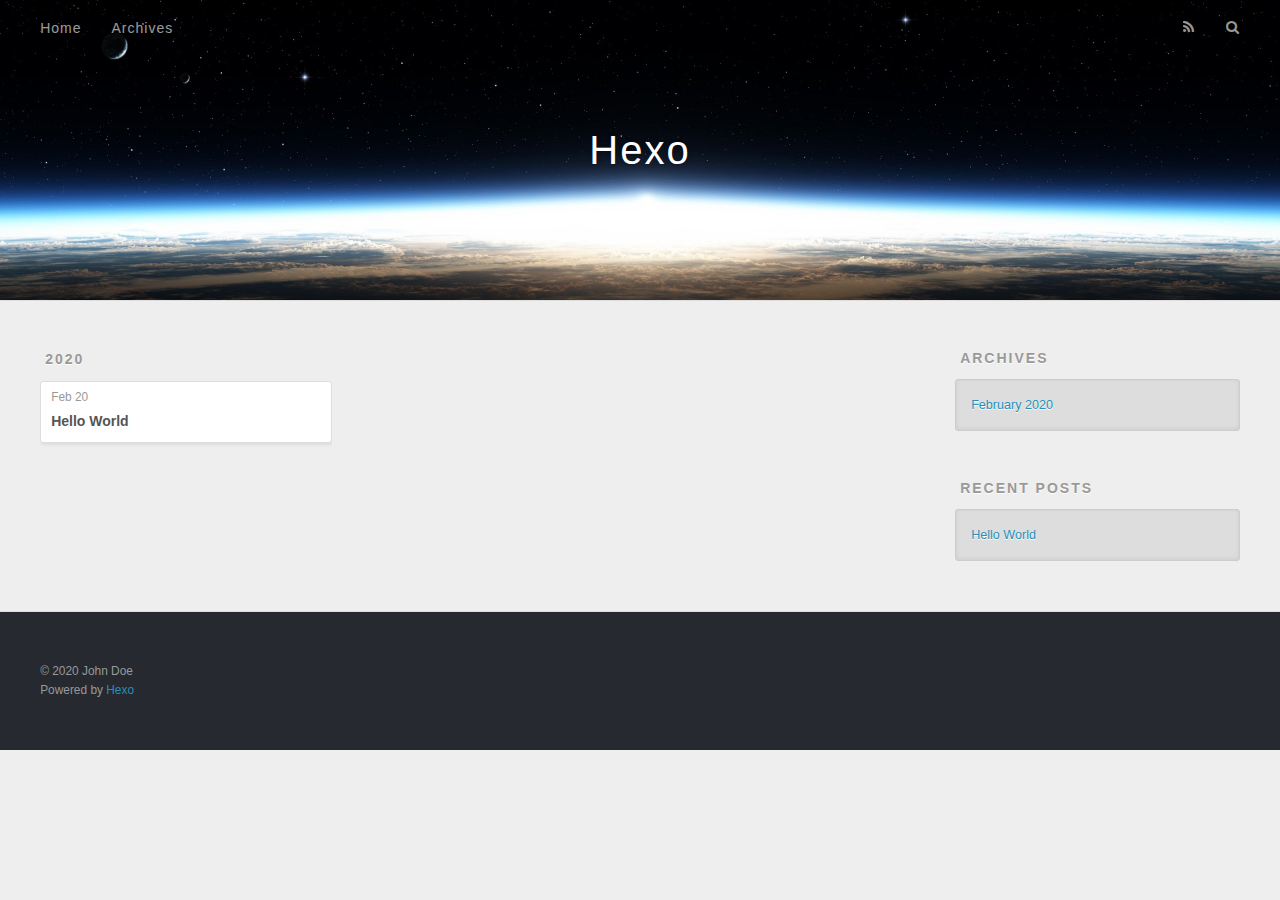
==== archives/index.html @ c2c92053 "Site updated: 2020-02-20 17:02:06" ====
<!DOCTYPE html>
<html>
<head>
  <meta charset="utf-8">
  

  
  <title>Archives | Hexo</title>
  <meta name="viewport" content="width=device-width, initial-scale=1, maximum-scale=1">
  <meta property="og:type" content="website">
<meta property="og:title" content="Hexo">
<meta property="og:url" content="http://yoursite.com/archives/index.html">
<meta property="og:site_name" content="Hexo">
<meta property="og:locale" content="en_US">
<meta property="article:author" content="John Doe">
<meta name="twitter:card" content="summary">
  
    <link rel="alternate" href="/atom.xml" title="Hexo" type="application/atom+xml">
  
  
    <link rel="icon" href="/favicon.png">
  
  
    <link href="//fonts.googleapis.com/css?family=Source+Code+Pro" rel="stylesheet" type="text/css">
  
  
<link rel="stylesheet" href="/css/style.css">

<meta name="generator" content="Hexo 4.2.0"></head>

<body>
  <div id="container">
    <div id="wrap">
      <header id="header">
  <div id="banner"></div>
  <div id="header-outer" class="outer">
    <div id="header-title" class="inner">
      <h1 id="logo-wrap">
        <a href="/" id="logo">Hexo</a>
      </h1>
      
    </div>
    <div id="header-inner" class="inner">
      <nav id="main-nav">
        <a id="main-nav-toggle" class="nav-icon"></a>
        
          <a class="main-nav-link" href="/">Home</a>
        
          <a class="main-nav-link" href="/archives">Archives</a>
        
      </nav>
      <nav id="sub-nav">
        
          <a id="nav-rss-link" class="nav-icon" href="/atom.xml" title="RSS Feed"></a>
        
        <a id="nav-search-btn" class="nav-icon" title="Search"></a>
      </nav>
      <div id="search-form-wrap">
        <form action="//google.com/search" method="get" accept-charset="UTF-8" class="search-form"><input type="search" name="q" class="search-form-input" placeholder="Search"><button type="submit" class="search-form-submit">&#xF002;</button><input type="hidden" name="sitesearch" value="http://yoursite.com"></form>
      </div>
    </div>
  </div>
</header>
      <div class="outer">
        <section id="main">
  
  
    
    
      
      
      <section class="archives-wrap">
        <div class="archive-year-wrap">
          <a href="/archives/2020" class="archive-year">2020</a>
        </div>
        <div class="archives">
    
    <article class="archive-article archive-type-post">
  <div class="archive-article-inner">
    <header class="archive-article-header">
      <a href="/2020/02/20/hello-world/" class="archive-article-date">
  <time datetime="2020-02-20T08:44:23.757Z" itemprop="datePublished">Feb 20</time>
</a>
      
  
    <h1 itemprop="name">
      <a class="archive-article-title" href="/2020/02/20/hello-world/">Hello World</a>
    </h1>
  

    </header>
  </div>
</article>
  
  
    </div></section>
  


</section>
        
          <aside id="sidebar">
  
    

  
    

  
    
  
    
  <div class="widget-wrap">
    <h3 class="widget-title">Archives</h3>
    <div class="widget">
      <ul class="archive-list"><li class="archive-list-item"><a class="archive-list-link" href="/archives/2020/02/">February 2020</a></li></ul>
    </div>
  </div>


  
    
  <div class="widget-wrap">
    <h3 class="widget-title">Recent Posts</h3>
    <div class="widget">
      <ul>
        
          <li>
            <a href="/2020/02/20/hello-world/">Hello World</a>
          </li>
        
      </ul>
    </div>
  </div>

  
</aside>
        
      </div>
      <footer id="footer">
  
  <div class="outer">
    <div id="footer-info" class="inner">
      &copy; 2020 John Doe<br>
      Powered by <a href="http://hexo.io/" target="_blank">Hexo</a>
    </div>
  </div>
</footer>
    </div>
    <nav id="mobile-nav">
  
    <a href="/" class="mobile-nav-link">Home</a>
  
    <a href="/archives" class="mobile-nav-link">Archives</a>
  
</nav>
    

<script src="//ajax.googleapis.com/ajax/libs/jquery/2.0.3/jquery.min.js"></script>


  
<link rel="stylesheet" href="/fancybox/jquery.fancybox.css">

  
<script src="/fancybox/jquery.fancybox.pack.js"></script>




<script src="/js/script.js"></script>




  </div>
</body>
</html>
---- css/style.css ----
body {
  width: 100%;
}
body:before,
body:after {
  content: "";
  display: table;
}
body:after {
  clear: both;
}
html,
body,
div,
span,
applet,
object,
iframe,
h1,
h2,
h3,
h4,
h5,
h6,
p,
blockquote,
pre,
a,
abbr,
acronym,
address,
big,
cite,
code,
del,
dfn,
em,
img,
ins,
kbd,
q,
s,
samp,
small,
strike,
strong,
sub,
sup,
tt,
var,
dl,
dt,
dd,
ol,
ul,
li,
fieldset,
form,
label,
legend,
table,
caption,
tbody,
tfoot,
thead,
tr,
th,
td {
  margin: 0;
  padding: 0;
  border: 0;
  outline: 0;
  font-weight: inherit;
  font-style: inherit;
  font-family: inherit;
  font-size: 100%;
  vertical-align: baseline;
}
body {
  line-height: 1;
  color: #000;
  background: #fff;
}
ol,
ul {
  list-style: none;
}
table {
  border-collapse: separate;
  border-spacing: 0;
  vertical-align: middle;
}
caption,
th,
td {
  text-align: left;
  font-weight: normal;
  vertical-align: middle;
}
a img {
  border: none;
}
input,
button {
  margin: 0;
  padding: 0;
}
input::-moz-focus-inner,
button::-moz-focus-inner {
  border: 0;
  padding: 0;
}
@font-face {
  font-family: FontAwesome;
  font-style: normal;
  font-weight: normal;
  src: url("fonts/fontawesome-webfont.eot?v=#4.0.3");
  src: url("fonts/fontawesome-webfont.eot?#iefix&v=#4.0.3") format("embedded-opentype"), url("fonts/fontawesome-webfont.woff?v=#4.0.3") format("woff"), url("fonts/fontawesome-webfont.ttf?v=#4.0.3") format("truetype"), url("fonts/fontawesome-webfont.svg#fontawesomeregular?v=#4.0.3") format("svg");
}
html,
body,
#container {
  height: 100%;
}
body {
  background: #eee;
  font: 14px -apple-system, BlinkMacSystemFont, "Segoe UI", "Roboto", "Oxygen", "Ubuntu", "Cantarell", "Fira Sans", "Droid Sans", "Helvetica Neue", sans-serif;
  -webkit-text-size-adjust: 100%;
}
.outer {
  max-width: 1220px;
  margin: 0 auto;
  padding: 0 20px;
}
.outer:before,
.outer:after {
  content: "";
  display: table;
}
.outer:after {
  clear: both;
}
.inner {
  display: inline;
  float: left;
  width: 98.33333333333333%;
  margin: 0 0.833333333333333%;
}
.left,
.alignleft {
  float: left;
}
.right,
.alignright {
  float: right;
}
.clear {
  clear: both;
}
#container {
  position: relative;
}
.mobile-nav-on {
  overflow: hidden;
}
#wrap {
  height: 100%;
  width: 100%;
  position: absolute;
  top: 0;
  left: 0;
  -webkit-transition: 0.2s ease-out;
  -moz-transition: 0.2s ease-out;
  -ms-transition: 0.2s ease-out;
  transition: 0.2s ease-out;
  z-index: 1;
  background: #eee;
}
.mobile-nav-on #wrap {
  left: 280px;
}
@media screen and (min-width: 768px) {
  #main {
    display: inline;
    float: left;
    width: 73.33333333333333%;
    margin: 0 0.833333333333333%;
  }
}
.article-date,
.article-category-link,
.archive-year,
.widget-title {
  text-decoration: none;
  text-transform: uppercase;
  letter-spacing: 2px;
  color: #999;
  margin-bottom: 1em;
  margin-left: 5px;
  line-height: 1em;
  text-shadow: 0 1px #fff;
  font-weight: bold;
}
.article-inner,
.archive-article-inner {
  background: #fff;
  -webkit-box-shadow: 1px 2px 3px #ddd;
  box-shadow: 1px 2px 3px #ddd;
  border: 1px solid #ddd;
  border-radius: 3px;
}
.article-entry h1,
.widget h1 {
  font-size: 2em;
}
.article-entry h2,
.widget h2 {
  font-size: 1.5em;
}
.article-entry h3,
.widget h3 {
  font-size: 1.3em;
}
.article-entry h4,
.widget h4 {
  font-size: 1.2em;
}
.article-entry h5,
.widget h5 {
  font-size: 1em;
}
.article-entry h6,
.widget h6 {
  font-size: 1em;
  color: #999;
}
.article-entry hr,
.widget hr {
  border: 1px dashed #ddd;
}
.article-entry strong,
.widget strong {
  font-weight: bold;
}
.article-entry em,
.widget em,
.article-entry cite,
.widget cite {
  font-style: italic;
}
.article-entry sup,
.widget sup,
.article-entry sub,
.widget sub {
  font-size: 0.75em;
  line-height: 0;
  position: relative;
  vertical-align: baseline;
}
.article-entry sup,
.widget sup {
  top: -0.5em;
}
.article-entry sub,
.widget sub {
  bottom: -0.2em;
}
.article-entry small,
.widget small {
  font-size: 0.85em;
}
.article-entry acronym,
.widget acronym,
.article-entry abbr,
.widget abbr {
  border-bottom: 1px dotted;
}
.article-entry ul,
.widget ul,
.article-entry ol,
.widget ol,
.article-entry dl,
.widget dl {
  margin: 0 20px;
  line-height: 1.6em;
}
.article-entry ul ul,
.widget ul ul,
.article-entry ol ul,
.widget ol ul,
.article-entry ul ol,
.widget ul ol,
.article-entry ol ol,
.widget ol ol {
  margin-top: 0;
  margin-bottom: 0;
}
.article-entry ul,
.widget ul {
  list-style: disc;
}
.article-entry ol,
.widget ol {
  list-style: decimal;
}
.article-entry dt,
.widget dt {
  font-weight: bold;
}
#header {
  height: 300px;
  position: relative;
  border-bottom: 1px solid #ddd;
}
#header:before,
#header:after {
  content: "";
  position: absolute;
  left: 0;
  right: 0;
  height: 40px;
}
#header:before {
  top: 0;
  background: -webkit-linear-gradient(rgba(0,0,0,0.2), transparent);
  background: -moz-linear-gradient(rgba(0,0,0,0.2), transparent);
  background: -ms-linear-gradient(rgba(0,0,0,0.2), transparent);
  background: linear-gradient(rgba(0,0,0,0.2), transparent);
}
#header:after {
  bottom: 0;
  background: -webkit-linear-gradient(transparent, rgba(0,0,0,0.2));
  background: -moz-linear-gradient(transparent, rgba(0,0,0,0.2));
  background: -ms-linear-gradient(transparent, rgba(0,0,0,0.2));
  background: linear-gradient(transparent, rgba(0,0,0,0.2));
}
#header-outer {
  height: 100%;
  position: relative;
}
#header-inner {
  position: relative;
  overflow: hidden;
}
#banner {
  position: absolute;
  top: 0;
  left: 0;
  width: 100%;
  height: 100%;
  background: url("images/banner.jpg") center #000;
  -webkit-background-size: cover;
  -moz-background-size: cover;
  background-size: cover;
  z-index: -1;
}
#header-title {
  text-align: center;
  height: 40px;
  position: absolute;
  top: 50%;
  left: 0;
  margin-top: -20px;
}
#logo,
#subtitle {
  text-decoration: none;
  color: #fff;
  font-weight: 300;
  text-shadow: 0 1px 4px rgba(0,0,0,0.3);
}
#logo {
  font-size: 40px;
  line-height: 40px;
  letter-spacing: 2px;
}
#subtitle {
  font-size: 16px;
  line-height: 16px;
  letter-spacing: 1px;
}
#subtitle-wrap {
  margin-top: 16px;
}
#main-nav {
  float: left;
  margin-left: -15px;
}
.nav-icon,
.main-nav-link {
  float: left;
  color: #fff;
  opacity: 0.6;
  text-decoration: none;
  text-shadow: 0 1px rgba(0,0,0,0.2);
  -webkit-transition: opacity 0.2s;
  -moz-transition: opacity 0.2s;
  -ms-transition: opacity 0.2s;
  transition: opacity 0.2s;
  display: block;
  padding: 20px 15px;
}
.nav-icon:hover,
.main-nav-link:hover {
  opacity: 1;
}
.nav-icon {
  font-family: FontAwesome;
  text-align: center;
  font-size: 14px;
  width: 14px;
  height: 14px;
  padding: 20px 15px;
  position: relative;
  cursor: pointer;
}
.main-nav-link {
  font-weight: 300;
  letter-spacing: 1px;
}
@media screen and (max-width: 479px) {
  .main-nav-link {
    display: none;
  }
}
#main-nav-toggle {
  display: none;
}
#main-nav-toggle:before {
  content: "\f0c9";
}
@media screen and (max-width: 479px) {
  #main-nav-toggle {
    display: block;
  }
}
#sub-nav {
  float: right;
  margin-right: -15px;
}
#nav-rss-link:before {
  content: "\f09e";
}
#nav-search-btn:before {
  content: "\f002";
}
#search-form-wrap {
  position: absolute;
  top: 15px;
  width: 150px;
  height: 30px;
  right: -150px;
  opacity: 0;
  -webkit-transition: 0.2s ease-out;
  -moz-transition: 0.2s ease-out;
  -ms-transition: 0.2s ease-out;
  transition: 0.2s ease-out;
}
#search-form-wrap.on {
  opacity: 1;
  right: 0;
}
@media screen and (max-width: 479px) {
  #search-form-wrap {
    width: 100%;
    right: -100%;
  }
}
.search-form {
  position: absolute;
  top: 0;
  left: 0;
  right: 0;
  background: #fff;
  padding: 5px 15px;
  border-radius: 15px;
  -webkit-box-shadow: 0 0 10px rgba(0,0,0,0.3);
  box-shadow: 0 0 10px rgba(0,0,0,0.3);
}
.search-form-input {
  border: none;
  background: none;
  color: #555;
  width: 100%;
  font: 13px -apple-system, BlinkMacSystemFont, "Segoe UI", "Roboto", "Oxygen", "Ubuntu", "Cantarell", "Fira Sans", "Droid Sans", "Helvetica Neue", sans-serif;
  outline: none;
}
.search-form-input::-webkit-search-results-decoration,
.search-form-input::-webkit-search-cancel-button {
  -webkit-appearance: none;
}
.search-form-submit {
  position: absolute;
  top: 50%;
  right: 10px;
  margin-top: -7px;
  font: 13px FontAwesome;
  border: none;
  background: none;
  color: #bbb;
  cursor: pointer;
}
.search-form-submit:hover,
.search-form-submit:focus {
  color: #777;
}
.article {
  margin: 50px 0;
}
.article-inner {
  overflow: hidden;
}
.article-meta:before,
.article-meta:after {
  content: "";
  display: table;
}
.article-meta:after {
  clear: both;
}
.article-date {
  float: left;
}
.article-category {
  float: left;
  line-height: 1em;
  color: #ccc;
  text-shadow: 0 1px #fff;
  margin-left: 8px;
}
.article-category:before {
  content: "\2022";
}
.article-category-link {
  margin: 0 12px 1em;
}
.article-header {
  padding: 20px 20px 0;
}
.article-title {
  text-decoration: none;
  font-size: 2em;
  font-weight: bold;
  color: #555;
  line-height: 1.1em;
  -webkit-transition: color 0.2s;
  -moz-transition: color 0.2s;
  -ms-transition: color 0.2s;
  transition: color 0.2s;
}
a.article-title:hover {
  color: #258fb8;
}
.article-entry {
  color: #555;
  padding: 0 20px;
}
.article-entry:before,
.article-entry:after {
  content: "";
  display: table;
}
.article-entry:after {
  clear: both;
}
.article-entry p,
.article-entry table {
  line-height: 1.6em;
  margin: 1.6em 0;
}
.article-entry h1,
.article-entry h2,
.article-entry h3,
.article-entry h4,
.article-entry h5,
.article-entry h6 {
  font-weight: bold;
}
.article-entry h1,
.article-entry h2,
.article-entry h3,
.article-entry h4,
.article-entry h5,
.article-entry h6 {
  line-height: 1.1em;
  margin: 1.1em 0;
}
.article-entry a {
  color: #258fb8;
  text-decoration: none;
}
.article-entry a:hover {
  text-decoration: underline;
}
.article-entry ul,
.article-entry ol,
.article-entry dl {
  margin-top: 1.6em;
  margin-bottom: 1.6em;
}
.article-entry img,
.article-entry video {
  max-width: 100%;
  height: auto;
  display: block;
  margin: auto;
}
.article-entry iframe {
  border: none;
}
.article-entry table {
  width: 100%;
  border-collapse: collapse;
  border-spacing: 0;
}
.article-entry th {
  font-weight: bold;
  border-bottom: 3px solid #ddd;
  padding-bottom: 0.5em;
}
.article-entry td {
  border-bottom: 1px solid #ddd;
  padding: 10px 0;
}
.article-entry blockquote {
  font-family: Georgia, "Times New Roman", serif;
  font-size: 1.4em;
  margin: 1.6em 20px;
  text-align: center;
}
.article-entry blockquote footer {
  font-size: 14px;
  margin: 1.6em 0;
  font-family: -apple-system, BlinkMacSystemFont, "Segoe UI", "Roboto", "Oxygen", "Ubuntu", "Cantarell", "Fira Sans", "Droid Sans", "Helvetica Neue", sans-serif;
}
.article-entry blockquote footer cite:before {
  content: "—";
  padding: 0 0.5em;
}
.article-entry .pullquote {
  text-align: left;
  width: 45%;
  margin: 0;
}
.article-entry .pullquote.left {
  margin-left: 0.5em;
  margin-right: 1em;
}
.article-entry .pullquote.right {
  margin-right: 0.5em;
  margin-left: 1em;
}
.article-entry .caption {
  color: #999;
  display: block;
  font-size: 0.9em;
  margin-top: 0.5em;
  position: relative;
  text-align: center;
}
.article-entry .video-container {
  position: relative;
  padding-top: 56.25%;
  height: 0;
  overflow: hidden;
}
.article-entry .video-container iframe,
.article-entry .video-container object,
.article-entry .video-container embed {
  position: absolute;
  top: 0;
  left: 0;
  width: 100%;
  height: 100%;
  margin-top: 0;
}
.article-more-link a {
  display: inline-block;
  line-height: 1em;
  padding: 6px 15px;
  border-radius: 15px;
  background: #eee;
  color: #999;
  text-shadow: 0 1px #fff;
  text-decoration: none;
}
.article-more-link a:hover {
  background: #258fb8;
  color: #fff;
  text-decoration: none;
  text-shadow: 0 1px #1e7293;
}
.article-footer {
  font-size: 0.85em;
  line-height: 1.6em;
  border-top: 1px solid #ddd;
  padding-top: 1.6em;
  margin: 0 20px 20px;
}
.article-footer:before,
.article-footer:after {
  content: "";
  display: table;
}
.article-footer:after {
  clear: both;
}
.article-footer a {
  color: #999;
  text-decoration: none;
}
.article-footer a:hover {
  color: #555;
}
.article-tag-list-item {
  float: left;
  margin-right: 10px;
}
.article-tag-list-link:before {
  content: "#";
}
.article-comment-link {
  float: right;
}
.article-comment-link:before {
  content: "\f075";
  font-family: FontAwesome;
  padding-right: 8px;
}
.article-share-link {
  cursor: pointer;
  float: right;
  margin-left: 20px;
}
.article-share-link:before {
  content: "\f064";
  font-family: FontAwesome;
  padding-right: 6px;
}
#article-nav {
  position: relative;
}
#article-nav:before,
#article-nav:after {
  content: "";
  display: table;
}
#article-nav:after {
  clear: both;
}
@media screen and (min-width: 768px) {
  #article-nav {
    margin: 50px 0;
  }
  #article-nav:before {
    width: 8px;
    height: 8px;
    position: absolute;
    top: 50%;
    left: 50%;
    margin-top: -4px;
    margin-left: -4px;
    content: "";
    border-radius: 50%;
    background: #ddd;
    -webkit-box-shadow: 0 1px 2px #fff;
    box-shadow: 0 1px 2px #fff;
  }
}
.article-nav-link-wrap {
  text-decoration: none;
  text-shadow: 0 1px #fff;
  color: #999;
  -webkit-box-sizing: border-box;
  -moz-box-sizing: border-box;
  box-sizing: border-box;
  margin-top: 50px;
  text-align: center;
  display: block;
}
.article-nav-link-wrap:hover {
  color: #555;
}
@media screen and (min-width: 768px) {
  .article-nav-link-wrap {
    width: 50%;
    margin-top: 0;
  }
}
@media screen and (min-width: 768px) {
  #article-nav-newer {
    float: left;
    text-align: right;
    padding-right: 20px;
  }
}
@media screen and (min-width: 768px) {
  #article-nav-older {
    float: right;
    text-align: left;
    padding-left: 20px;
  }
}
.article-nav-caption {
  text-transform: uppercase;
  letter-spacing: 2px;
  color: #ddd;
  line-height: 1em;
  font-weight: bold;
}
#article-nav-newer .article-nav-caption {
  margin-right: -2px;
}
.article-nav-title {
  font-size: 0.85em;
  line-height: 1.6em;
  margin-top: 0.5em;
}
.article-share-box {
  position: absolute;
  display: none;
  background: #fff;
  -webkit-box-shadow: 1px 2px 10px rgba(0,0,0,0.2);
  box-shadow: 1px 2px 10px rgba(0,0,0,0.2);
  border-radius: 3px;
  margin-left: -145px;
  overflow: hidden;
  z-index: 1;
}
.article-share-box.on {
  display: block;
}
.article-share-input {
  width: 100%;
  background: none;
  -webkit-box-sizing: border-box;
  -moz-box-sizing: border-box;
  box-sizing: border-box;
  font: 14px -apple-system, BlinkMacSystemFont, "Segoe UI", "Roboto", "Oxygen", "Ubuntu", "Cantarell", "Fira Sans", "Droid Sans", "Helvetica Neue", sans-serif;
  padding: 0 15px;
  color: #555;
  outline: none;
  border: 1px solid #ddd;
  border-radius: 3px 3px 0 0;
  height: 36px;
  line-height: 36px;
}
.article-share-links {
  background: #eee;
}
.article-share-links:before,
.article-share-links:after {
  content: "";
  display: table;
}
.article-share-links:after {
  clear: both;
}
.article-share-twitter,
.article-share-facebook,
.article-share-pinterest,
.article-share-google {
  width: 50px;
  height: 36px;
  display: block;
  float: left;
  position: relative;
  color: #999;
  text-shadow: 0 1px #fff;
}
.article-share-twitter:before,
.article-share-facebook:before,
.article-share-pinterest:before,
.article-share-google:before {
  font-size: 20px;
  font-family: FontAwesome;
  width: 20px;
  height: 20px;
  position: absolute;
  top: 50%;
  left: 50%;
  margin-top: -10px;
  margin-left: -10px;
  text-align: center;
}
.article-share-twitter:hover,
.article-share-facebook:hover,
.article-share-pinterest:hover,
.article-share-google:hover {
  color: #fff;
}
.article-share-twitter:before {
  content: "\f099";
}
.article-share-twitter:hover {
  background: #00aced;
  text-shadow: 0 1px #008abe;
}
.article-share-facebook:before {
  content: "\f09a";
}
.article-share-facebook:hover {
  background: #3b5998;
  text-shadow: 0 1px #2f477a;
}
.article-share-pinterest:before {
  content: "\f0d2";
}
.article-share-pinterest:hover {
  background: #cb2027;
  text-shadow: 0 1px #a21a1f;
}
.article-share-google:before {
  content: "\f0d5";
}
.article-share-google:hover {
  background: #dd4b39;
  text-shadow: 0 1px #be3221;
}
.article-gallery {
  background: #000;
  position: relative;
}
.article-gallery-photos {
  position: relative;
  overflow: hidden;
}
.article-gallery-img {
  display: none;
  max-width: 100%;
}
.article-gallery-img:first-child {
  display: block;
}
.article-gallery-img.loaded {
  position: absolute;
  display: block;
}
.article-gallery-img img {
  display: block;
  max-width: 100%;
  margin: 0 auto;
}
#comments {
  background: #fff;
  -webkit-box-shadow: 1px 2px 3px #ddd;
  box-shadow: 1px 2px 3px #ddd;
  padding: 20px;
  border: 1px solid #ddd;
  border-radius: 3px;
  margin: 50px 0;
}
#comments a {
  color: #258fb8;
}
.archives-wrap {
  margin: 50px 0;
}
.archives:before,
.archives:after {
  content: "";
  display: table;
}
.archives:after {
  clear: both;
}
.archive-year-wrap {
  margin-bottom: 1em;
}
.archives {
  -webkit-column-gap: 10px;
  -moz-column-gap: 10px;
  column-gap: 10px;
}
@media screen and (min-width: 480px) and (max-width: 767px) {
  .archives {
    -webkit-column-count: 2;
    -moz-column-count: 2;
    column-count: 2;
  }
}
@media screen and (min-width: 768px) {
  .archives {
    -webkit-column-count: 3;
    -moz-column-count: 3;
    column-count: 3;
  }
}
.archive-article {
  -webkit-column-break-inside: avoid;
  page-break-inside: avoid;
  overflow: hidden;
  break-inside: avoid-column;
}
.archive-article-inner {
  padding: 10px;
  margin-bottom: 15px;
}
.archive-article-title {
  text-decoration: none;
  font-weight: bold;
  color: #555;
  -webkit-transition: color 0.2s;
  -moz-transition: color 0.2s;
  -ms-transition: color 0.2s;
  transition: color 0.2s;
  line-height: 1.6em;
}
.archive-article-title:hover {
  color: #258fb8;
}
.archive-article-footer {
  margin-top: 1em;
}
.archive-article-date {
  color: #999;
  text-decoration: none;
  font-size: 0.85em;
  line-height: 1em;
  margin-bottom: 0.5em;
  display: block;
}
#page-nav {
  margin: 50px auto;
  background: #fff;
  -webkit-box-shadow: 1px 2px 3px #ddd;
  box-shadow: 1px 2px 3px #ddd;
  border: 1px solid #ddd;
  border-radius: 3px;
  text-align: center;
  color: #999;
  overflow: hidden;
}
#page-nav:before,
#page-nav:after {
  content: "";
  display: table;
}
#page-nav:after {
  clear: both;
}
#page-nav a,
#page-nav span {
  padding: 10px 20px;
  line-height: 1;
  height: 2ex;
}
#page-nav a {
  color: #999;
  text-decoration: none;
}
#page-nav a:hover {
  background: #999;
  color: #fff;
}
#page-nav .prev {
  float: left;
}
#page-nav .next {
  float: right;
}
#page-nav .page-number {
  display: inline-block;
}
@media screen and (max-width: 479px) {
  #page-nav .page-number {
    display: none;
  }
}
#page-nav .current {
  color: #555;
  font-weight: bold;
}
#page-nav .space {
  color: #ddd;
}
#footer {
  background: #262a30;
  padding: 50px 0;
  border-top: 1px solid #ddd;
  color: #999;
}
#footer a {
  color: #258fb8;
  text-decoration: none;
}
#footer a:hover {
  text-decoration: underline;
}
#footer-info {
  line-height: 1.6em;
  font-size: 0.85em;
}
.article-entry pre,
.article-entry .highlight {
  background: #2d2d2d;
  margin: 0 -20px;
  padding: 15px 20px;
  border-style: solid;
  border-color: #ddd;
  border-width: 1px 0;
  overflow: auto;
  color: #ccc;
  line-height: 22.400000000000002px;
}
.article-entry .highlight .gutter pre,
.article-entry .gist .gist-file .gist-data .line-numbers {
  color: #666;
  font-size: 0.85em;
}
.article-entry pre,
.article-entry code {
  font-family: "Source Code Pro", Consolas, Monaco, Menlo, Consolas, monospace;
}
.article-entry code {
  background: #eee;
  text-shadow: 0 1px #fff;
  padding: 0 0.3em;
}
.article-entry pre code {
  background: none;
  text-shadow: none;
  padding: 0;
}
.article-entry .highlight pre {
  border: none;
  margin: 0;
  padding: 0;
}
.article-entry .highlight table {
  margin: 0;
  width: auto;
}
.article-entry .highlight td {
  border: none;
  padding: 0;
}
.article-entry .highlight figcaption {
  font-size: 0.85em;
  color: #999;
  line-height: 1em;
  margin-bottom: 1em;
}
.article-entry .highlight figcaption:before,
.article-entry .highlight figcaption:after {
  content: "";
  display: table;
}
.article-entry .highlight figcaption:after {
  clear: both;
}
.article-entry .highlight figcaption a {
  float: right;
}
.article-entry .highlight .gutter pre {
  text-align: right;
  padding-right: 20px;
}
.article-entry .highlight .line {
  height: 22.400000000000002px;
}
.article-entry .highlight .line.marked {
  background: #515151;
}
.article-entry .gist {
  margin: 0 -20px;
  border-style: solid;
  border-color: #ddd;
  border-width: 1px 0;
  background: #2d2d2d;
  padding: 15px 20px 15px 0;
}
.article-entry .gist .gist-file {
  border: none;
  font-family: "Source Code Pro", Consolas, Monaco, Menlo, Consolas, monospace;
  margin: 0;
}
.article-entry .gist .gist-file .gist-data {
  background: none;
  border: none;
}
.article-entry .gist .gist-file .gist-data .line-numbers {
  background: none;
  border: none;
  padding: 0 20px 0 0;
}
.article-entry .gist .gist-file .gist-data .line-data {
  padding: 0 !important;
}
.article-entry .gist .gist-file .highlight {
  margin: 0;
  padding: 0;
  border: none;
}
.article-entry .gist .gist-file .gist-meta {
  background: #2d2d2d;
  color: #999;
  font: 0.85em -apple-system, BlinkMacSystemFont, "Segoe UI", "Roboto", "Oxygen", "Ubuntu", "Cantarell", "Fira Sans", "Droid Sans", "Helvetica Neue", sans-serif;
  text-shadow: 0 0;
  padding: 0;
  margin-top: 1em;
  margin-left: 20px;
}
.article-entry .gist .gist-file .gist-meta a {
  color: #258fb8;
  font-weight: normal;
}
.article-entry .gist .gist-file .gist-meta a:hover {
  text-decoration: underline;
}
pre .comment,
pre .title {
  color: #999;
}
pre .variable,
pre .attribute,
pre .tag,
pre .regexp,
pre .ruby .constant,
pre .xml .tag .title,
pre .xml .pi,
pre .xml .doctype,
pre .html .doctype,
pre .css .id,
pre .css .class,
pre .css .pseudo {
  color: #f2777a;
}
pre .number,
pre .preprocessor,
pre .built_in,
pre .literal,
pre .params,
pre .constant {
  color: #f99157;
}
pre .class,
pre .ruby .class .title,
pre .css .rules .attribute {
  color: #9c9;
}
pre .string,
pre .value,
pre .inheritance,
pre .header,
pre .ruby .symbol,
pre .xml .cdata {
  color: #9c9;
}
pre .css .hexcolor {
  color: #6cc;
}
pre .function,
pre .python .decorator,
pre .python .title,
pre .ruby .function .title,
pre .ruby .title .keyword,
pre .perl .sub,
pre .javascript .title,
pre .coffeescript .title {
  color: #69c;
}
pre .keyword,
pre .javascript .function {
  color: #c9c;
}
@media screen and (max-width: 479px) {
  #mobile-nav {
    position: absolute;
    top: 0;
    left: 0;
    width: 280px;
    height: 100%;
    background: #191919;
    border-right: 1px solid #fff;
  }
}
@media screen and (max-width: 479px) {
  .mobile-nav-link {
    display: block;
    color: #999;
    text-decoration: none;
    padding: 15px 20px;
    font-weight: bold;
  }
  .mobile-nav-link:hover {
    color: #fff;
  }
}
@media screen and (min-width: 768px) {
  #sidebar {
    display: inline;
    float: left;
    width: 23.333333333333332%;
    margin: 0 0.833333333333333%;
  }
}
.widget-wrap {
  margin: 50px 0;
}
.widget {
  color: #777;
  text-shadow: 0 1px #fff;
  background: #ddd;
  -webkit-box-shadow: 0 -1px 4px #ccc inset;
  box-shadow: 0 -1px 4px #ccc inset;
  border: 1px solid #ccc;
  padding: 15px;
  border-radius: 3px;
}
.widget a {
  color: #258fb8;
  text-decoration: none;
}
.widget a:hover {
  text-decoration: underline;
}
.widget ul ul,
.widget ol ul,
.widget dl ul,
.widget ul ol,
.widget ol ol,
.widget dl ol,
.widget ul dl,
.widget ol dl,
.widget dl dl {
  margin-left: 15px;
  list-style: disc;
}
.widget {
  line-height: 1.6em;
  word-wrap: break-word;
  font-size: 0.9em;
}
.widget ul,
.widget ol {
  list-style: none;
  margin: 0;
}
.widget ul ul,
.widget ol ul,
.widget ul ol,
.widget ol ol {
  margin: 0 20px;
}
.widget ul ul,
.widget ol ul {
  list-style: disc;
}
.widget ul ol,
.widget ol ol {
  list-style: decimal;
}
.category-list-count,
.tag-list-count,
.archive-list-count {
  padding-left: 5px;
  color: #999;
  font-size: 0.85em;
}
.category-list-count:before,
.tag-list-count:before,
.archive-list-count:before {
  content: "(";
}
.category-list-count:after,
.tag-list-count:after,
.archive-list-count:after {
  content: ")";
}
.tagcloud a {
  margin-right: 5px;
  display: inline-block;
}
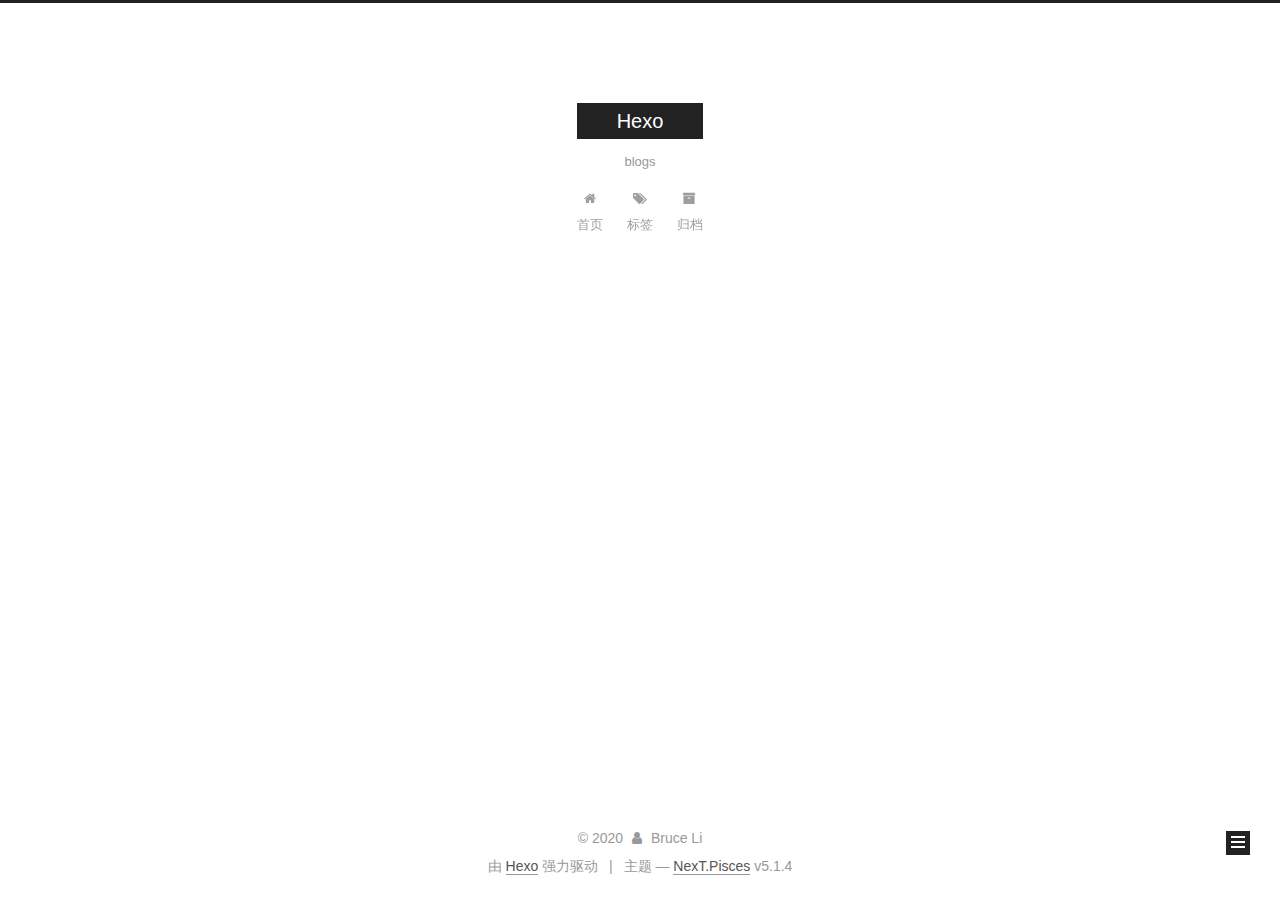
==== commit a59b822e: "Site updated: 2020-02-21 13:54:35" ====
--- a/archives/index.html
+++ b/archives/index.html
@@ -1,178 +1,617 @@
 <!DOCTYPE html>
-<html>
+
+
+
+  
+
+
+<html class="theme-next pisces use-motion" lang="zh-Hans">
 <head>
-  <meta charset="utf-8">
-  
-
-  
-  <title>Archives | Hexo</title>
-  <meta name="viewport" content="width=device-width, initial-scale=1, maximum-scale=1">
-  <meta property="og:type" content="website">
+  <meta charset="UTF-8"/>
+<meta http-equiv="X-UA-Compatible" content="IE=edge" />
+<meta name="viewport" content="width=device-width, initial-scale=1, maximum-scale=1"/>
+<meta name="theme-color" content="#222">
+
+
+
+
+
+
+
+
+
+<meta http-equiv="Cache-Control" content="no-transform" />
+<meta http-equiv="Cache-Control" content="no-siteapp" />
+
+
+
+
+
+
+
+
+
+
+
+
+
+
+
+
+  
+  
+  <link href="/lib/fancybox/source/jquery.fancybox.css?v=2.1.5" rel="stylesheet" type="text/css" />
+
+
+
+
+
+
+
+<link href="/lib/font-awesome/css/font-awesome.min.css?v=4.6.2" rel="stylesheet" type="text/css" />
+
+<link href="/css/main.css?v=5.1.4" rel="stylesheet" type="text/css" />
+
+
+  <link rel="apple-touch-icon" sizes="180x180" href="/images/apple-touch-icon-next.png?v=5.1.4">
+
+
+  <link rel="icon" type="image/png" sizes="32x32" href="/images/favicon-32x32-next.png?v=5.1.4">
+
+
+  <link rel="icon" type="image/png" sizes="16x16" href="/images/favicon-16x16-next.png?v=5.1.4">
+
+
+  <link rel="mask-icon" href="/images/logo.svg?v=5.1.4" color="#222">
+
+
+
+
+
+  <meta name="keywords" content="Hexo, NexT" />
+
+
+
+
+  
+
+
+  <link rel="alternate" href="/atom.xml" title="Hexo" type="application/atom+xml" />
+
+
+
+
+
+
+<meta name="description" content="VENI VIDI VICI">
+<meta property="og:type" content="website">
 <meta property="og:title" content="Hexo">
 <meta property="og:url" content="http://yoursite.com/archives/index.html">
 <meta property="og:site_name" content="Hexo">
-<meta property="og:locale" content="en_US">
-<meta property="article:author" content="John Doe">
+<meta property="og:description" content="VENI VIDI VICI">
+<meta property="article:author" content="Bruce Li">
 <meta name="twitter:card" content="summary">
-  
-    <link rel="alternate" href="/atom.xml" title="Hexo" type="application/atom+xml">
-  
-  
-    <link rel="icon" href="/favicon.png">
-  
-  
-    <link href="//fonts.googleapis.com/css?family=Source+Code+Pro" rel="stylesheet" type="text/css">
-  
-  
-<link rel="stylesheet" href="/css/style.css">
+
+
+
+<script type="text/javascript" id="hexo.configurations">
+  var NexT = window.NexT || {};
+  var CONFIG = {
+    root: '/',
+    scheme: 'Pisces',
+    version: '5.1.4',
+    sidebar: {"position":"right","display":"post","offset":12,"b2t":false,"scrollpercent":false,"onmobile":false},
+    fancybox: true,
+    tabs: true,
+    motion: {"enable":true,"async":false,"transition":{"post_block":"fadeIn","post_header":"slideDownIn","post_body":"slideDownIn","coll_header":"slideLeftIn","sidebar":"slideUpIn"}},
+    duoshuo: {
+      userId: '0',
+      author: '博主'
+    },
+    algolia: {
+      applicationID: '',
+      apiKey: '',
+      indexName: '',
+      hits: {"per_page":10},
+      labels: {"input_placeholder":"Search for Posts","hits_empty":"We didn't find any results for the search: ${query}","hits_stats":"${hits} results found in ${time} ms"}
+    }
+  };
+</script>
+
+
+
+  <link rel="canonical" href="http://yoursite.com/archives/"/>
+
+
+
+
+
+  <title>归档 | Hexo</title>
+  
+
+
+
+
+
+
+
 
 <meta name="generator" content="Hexo 4.2.0"></head>
 
-<body>
-  <div id="container">
-    <div id="wrap">
-      <header id="header">
-  <div id="banner"></div>
-  <div id="header-outer" class="outer">
-    <div id="header-title" class="inner">
-      <h1 id="logo-wrap">
-        <a href="/" id="logo">Hexo</a>
-      </h1>
-      
+<body itemscope itemtype="http://schema.org/WebPage" lang="zh-Hans">
+
+  
+  
+    
+  
+
+  <div class="container sidebar-position-right page-archive">
+    <div class="headband"></div>
+
+    <header id="header" class="header" itemscope itemtype="http://schema.org/WPHeader">
+      <div class="header-inner"><div class="site-brand-wrapper">
+  <div class="site-meta ">
+    
+
+    <div class="custom-logo-site-title">
+      <a href="/"  class="brand" rel="start">
+        <span class="logo-line-before"><i></i></span>
+        <span class="site-title">Hexo</span>
+        <span class="logo-line-after"><i></i></span>
+      </a>
     </div>
-    <div id="header-inner" class="inner">
-      <nav id="main-nav">
-        <a id="main-nav-toggle" class="nav-icon"></a>
-        
-          <a class="main-nav-link" href="/">Home</a>
-        
-          <a class="main-nav-link" href="/archives">Archives</a>
-        
-      </nav>
-      <nav id="sub-nav">
-        
-          <a id="nav-rss-link" class="nav-icon" href="/atom.xml" title="RSS Feed"></a>
-        
-        <a id="nav-search-btn" class="nav-icon" title="Search"></a>
-      </nav>
-      <div id="search-form-wrap">
-        <form action="//google.com/search" method="get" accept-charset="UTF-8" class="search-form"><input type="search" name="q" class="search-form-input" placeholder="Search"><button type="submit" class="search-form-submit">&#xF002;</button><input type="hidden" name="sitesearch" value="http://yoursite.com"></form>
+      
+        <p class="site-subtitle">blogs</p>
+      
+  </div>
+
+  <div class="site-nav-toggle">
+    <button>
+      <span class="btn-bar"></span>
+      <span class="btn-bar"></span>
+      <span class="btn-bar"></span>
+    </button>
+  </div>
+</div>
+
+<nav class="site-nav">
+  
+
+  
+    <ul id="menu" class="menu">
+      
+        
+        <li class="menu-item menu-item-home">
+          <a href="/%20" rel="section">
+            
+              <i class="menu-item-icon fa fa-fw fa-home"></i> <br />
+            
+            首页
+          </a>
+        </li>
+      
+        
+        <li class="menu-item menu-item-tags">
+          <a href="/tags/%20" rel="section">
+            
+              <i class="menu-item-icon fa fa-fw fa-tags"></i> <br />
+            
+            标签
+          </a>
+        </li>
+      
+        
+        <li class="menu-item menu-item-archives">
+          <a href="/archives/%20" rel="section">
+            
+              <i class="menu-item-icon fa fa-fw fa-archive"></i> <br />
+            
+            归档
+          </a>
+        </li>
+      
+
+      
+    </ul>
+  
+
+  
+</nav>
+
+
+
+ </div>
+    </header>
+
+    <main id="main" class="main">
+      <div class="main-inner">
+        <div class="content-wrap">
+          <div id="content" class="content">
+            
+
+  
+  
+  
+  <div class="post-block archive">
+    <div id="posts" class="posts-collapse">
+      <span class="archive-move-on"></span>
+
+      <span class="archive-page-counter">
+        
+        
+        
+          
+        
+        嗯..! 目前共计 2 篇日志。 继续努力。
+      </span>
+
+      
+
+        
+        
+        
+
+        
+          
+          <div class="collection-title">
+            <h1 class="archive-year" id="archive-year-2020">2020</h1>
+          </div>
+        
+        
+
+        
+
+  <article class="post post-type-normal" itemscope itemtype="http://schema.org/Article">
+    <header class="post-header">
+
+      <h2 class="post-title">
+        
+            <a class="post-title-link" href="/2020/02/20/Succeed/" itemprop="url">
+              
+                <span itemprop="name">Succeed!</span>
+              
+            </a>
+        
+      </h2>
+
+      <div class="post-meta">
+        <time class="post-time" itemprop="dateCreated"
+              datetime="2020-02-20T17:06:18+08:00"
+              content="2020-02-20" >
+          02-20
+        </time>
       </div>
+
+    </header>
+  </article>
+
+
+
+      
+
+        
+        
+        
+
+        
+        
+
+        
+
+  <article class="post post-type-normal" itemscope itemtype="http://schema.org/Article">
+    <header class="post-header">
+
+      <h2 class="post-title">
+        
+            <a class="post-title-link" href="/2020/02/20/hello-world/" itemprop="url">
+              
+                <span itemprop="name">Hello World</span>
+              
+            </a>
+        
+      </h2>
+
+      <div class="post-meta">
+        <time class="post-time" itemprop="dateCreated"
+              datetime="2020-02-20T16:44:23+08:00"
+              content="2020-02-20" >
+          02-20
+        </time>
+      </div>
+
+    </header>
+  </article>
+
+
+
+      
+
     </div>
   </div>
-</header>
-      <div class="outer">
-        <section id="main">
-  
-  
-    
-    
-      
-      
-      <section class="archives-wrap">
-        <div class="archive-year-wrap">
-          <a href="/archives/2020" class="archive-year">2020</a>
+  
+  
+  
+
+  
+
+
+
+          </div>
+          
+
+
+          
+
         </div>
-        <div class="archives">
-    
-    <article class="archive-article archive-type-post">
-  <div class="archive-article-inner">
-    <header class="archive-article-header">
-      <a href="/2020/02/20/hello-world/" class="archive-article-date">
-  <time datetime="2020-02-20T08:44:23.757Z" itemprop="datePublished">Feb 20</time>
-</a>
-      
-  
-    <h1 itemprop="name">
-      <a class="archive-article-title" href="/2020/02/20/hello-world/">Hello World</a>
-    </h1>
-  
-
-    </header>
-  </div>
-</article>
-  
-  
-    </div></section>
-  
-
-
-</section>
-        
-          <aside id="sidebar">
-  
-    
-
-  
-    
-
-  
-    
-  
-    
-  <div class="widget-wrap">
-    <h3 class="widget-title">Archives</h3>
-    <div class="widget">
-      <ul class="archive-list"><li class="archive-list-item"><a class="archive-list-link" href="/archives/2020/02/">February 2020</a></li></ul>
+        
+          
+  
+  <div class="sidebar-toggle">
+    <div class="sidebar-toggle-line-wrap">
+      <span class="sidebar-toggle-line sidebar-toggle-line-first"></span>
+      <span class="sidebar-toggle-line sidebar-toggle-line-middle"></span>
+      <span class="sidebar-toggle-line sidebar-toggle-line-last"></span>
     </div>
   </div>
 
-
-  
+  <aside id="sidebar" class="sidebar">
     
-  <div class="widget-wrap">
-    <h3 class="widget-title">Recent Posts</h3>
-    <div class="widget">
-      <ul>
-        
-          <li>
-            <a href="/2020/02/20/hello-world/">Hello World</a>
-          </li>
-        
-      </ul>
+    <div class="sidebar-inner">
+
+      
+
+      
+
+      <section class="site-overview-wrap sidebar-panel sidebar-panel-active">
+        <div class="site-overview">
+          <div class="site-author motion-element" itemprop="author" itemscope itemtype="http://schema.org/Person">
+            
+              <p class="site-author-name" itemprop="name">Bruce Li</p>
+              <p class="site-description motion-element" itemprop="description">VENI VIDI VICI</p>
+          </div>
+
+          <nav class="site-state motion-element">
+
+            
+              <div class="site-state-item site-state-posts">
+              
+                <a href="/archives/%20%7C%7C%20archive">
+              
+                  <span class="site-state-item-count">2</span>
+                  <span class="site-state-item-name">日志</span>
+                </a>
+              </div>
+            
+
+            
+
+            
+
+          </nav>
+
+          
+            <div class="feed-link motion-element">
+              <a href="/atom.xml" rel="alternate">
+                <i class="fa fa-rss"></i>
+                RSS
+              </a>
+            </div>
+          
+
+          
+
+          
+          
+
+          
+          
+
+          
+
+        </div>
+      </section>
+
+      
+
+      
+
     </div>
+  </aside>
+
+
+        
+      </div>
+    </main>
+
+    <footer id="footer" class="footer">
+      <div class="footer-inner">
+        <div class="copyright">&copy; <span itemprop="copyrightYear">2020</span>
+  <span class="with-love">
+    <i class="fa fa-user"></i>
+  </span>
+  <span class="author" itemprop="copyrightHolder">Bruce Li</span>
+
+  
+</div>
+
+
+  <div class="powered-by">由 <a class="theme-link" target="_blank" href="https://hexo.io">Hexo</a> 强力驱动</div>
+
+
+
+  <span class="post-meta-divider">|</span>
+
+
+
+  <div class="theme-info">主题 &mdash; <a class="theme-link" target="_blank" href="https://github.com/iissnan/hexo-theme-next">NexT.Pisces</a> v5.1.4</div>
+
+
+
+
+        
+
+
+
+
+
+
+
+        
+      </div>
+    </footer>
+
+    
+      <div class="back-to-top">
+        <i class="fa fa-arrow-up"></i>
+        
+      </div>
+    
+
+    
+
   </div>
 
   
-</aside>
-        
-      </div>
-      <footer id="footer">
-  
-  <div class="outer">
-    <div id="footer-info" class="inner">
-      &copy; 2020 John Doe<br>
-      Powered by <a href="http://hexo.io/" target="_blank">Hexo</a>
-    </div>
-  </div>
-</footer>
-    </div>
-    <nav id="mobile-nav">
-  
-    <a href="/" class="mobile-nav-link">Home</a>
-  
-    <a href="/archives" class="mobile-nav-link">Archives</a>
-  
-</nav>
-    
-
-<script src="//ajax.googleapis.com/ajax/libs/jquery/2.0.3/jquery.min.js"></script>
-
-
-  
-<link rel="stylesheet" href="/fancybox/jquery.fancybox.css">
-
-  
-<script src="/fancybox/jquery.fancybox.pack.js"></script>
-
-
-
-
-<script src="/js/script.js"></script>
-
-
-
-
-  </div>
+
+<script type="text/javascript">
+  if (Object.prototype.toString.call(window.Promise) !== '[object Function]') {
+    window.Promise = null;
+  }
+</script>
+
+
+
+
+
+
+
+
+
+  
+
+
+
+
+
+
+
+
+
+
+
+
+  
+  
+    <script type="text/javascript" src="/lib/jquery/index.js?v=2.1.3"></script>
+  
+
+  
+  
+    <script type="text/javascript" src="/lib/fastclick/lib/fastclick.min.js?v=1.0.6"></script>
+  
+
+  
+  
+    <script type="text/javascript" src="/lib/jquery_lazyload/jquery.lazyload.js?v=1.9.7"></script>
+  
+
+  
+  
+    <script type="text/javascript" src="/lib/velocity/velocity.min.js?v=1.2.1"></script>
+  
+
+  
+  
+    <script type="text/javascript" src="/lib/velocity/velocity.ui.min.js?v=1.2.1"></script>
+  
+
+  
+  
+    <script type="text/javascript" src="/lib/fancybox/source/jquery.fancybox.pack.js?v=2.1.5"></script>
+  
+
+
+  
+
+
+  <script type="text/javascript" src="/js/src/utils.js?v=5.1.4"></script>
+
+  <script type="text/javascript" src="/js/src/motion.js?v=5.1.4"></script>
+
+
+
+  
+  
+
+
+  <script type="text/javascript" src="/js/src/affix.js?v=5.1.4"></script>
+
+  <script type="text/javascript" src="/js/src/schemes/pisces.js?v=5.1.4"></script>
+
+
+
+  
+
+  
+
+
+  <script type="text/javascript" src="/js/src/bootstrap.js?v=5.1.4"></script>
+
+
+
+  
+
+
+  
+
+
+
+
+	
+
+
+
+
+
+  
+
+
+
+
+
+  
+
+
+
+
+
+
+
+
+
+
+
+
+  
+
+
+
+
+
+  
+
+  
+
+  
+
+  
+  
+
+  
+
+  
+
+  
+
 </body>
-</html>+</html>
--- a/css/main.css
+++ b/css/main.css
@@ -0,0 +1,2662 @@
+/* normalize.css v3.0.2 | MIT License | git.io/normalize */
+html {
+  font-family: sans-serif; /* 1 */
+  -ms-text-size-adjust: 100%; /* 2 */
+  -webkit-text-size-adjust: 100%; /* 2 */
+}
+body {
+  margin: 0;
+}
+article,
+aside,
+details,
+figcaption,
+figure,
+footer,
+header,
+hgroup,
+main,
+menu,
+nav,
+section,
+summary {
+  display: block;
+}
+audio,
+canvas,
+progress,
+video {
+  display: inline-block; /* 1 */
+  vertical-align: baseline; /* 2 */
+}
+audio:not([controls]) {
+  display: none;
+  height: 0;
+}
+[hidden],
+template {
+  display: none;
+}
+a {
+  background-color: transparent;
+}
+a:active,
+a:hover {
+  outline: 0;
+}
+abbr[title] {
+  border-bottom: 1px dotted;
+}
+b,
+strong {
+  font-weight: bold;
+}
+dfn {
+  font-style: italic;
+}
+h1 {
+  font-size: 2em;
+  margin: 0.67em 0;
+}
+mark {
+  background: #ff0;
+  color: #000;
+}
+small {
+  font-size: 80%;
+}
+sub,
+sup {
+  font-size: 75%;
+  line-height: 0;
+  position: relative;
+  vertical-align: baseline;
+}
+sup {
+  top: -0.5em;
+}
+sub {
+  bottom: -0.25em;
+}
+img {
+  border: 0;
+}
+svg:not(:root) {
+  overflow: hidden;
+}
+figure {
+  margin: 1em 40px;
+}
+hr {
+  -moz-box-sizing: content-box;
+  box-sizing: content-box;
+  height: 0;
+}
+pre {
+  overflow: auto;
+}
+code,
+kbd,
+pre,
+samp {
+  font-family: monospace, monospace;
+  font-size: 1em;
+}
+button,
+input,
+optgroup,
+select,
+textarea {
+  color: inherit; /* 1 */
+  font: inherit; /* 2 */
+  margin: 0; /* 3 */
+}
+button {
+  overflow: visible;
+}
+button,
+select {
+  text-transform: none;
+}
+button,
+html input[type="button"],
+input[type="reset"],
+input[type="submit"] {
+  -webkit-appearance: button; /* 2 */
+  cursor: pointer; /* 3 */
+}
+button[disabled],
+html input[disabled] {
+  cursor: default;
+}
+button::-moz-focus-inner,
+input::-moz-focus-inner {
+  border: 0;
+  padding: 0;
+}
+input {
+  line-height: normal;
+}
+input[type="checkbox"],
+input[type="radio"] {
+  box-sizing: border-box; /* 1 */
+  padding: 0; /* 2 */
+}
+input[type="number"]::-webkit-inner-spin-button,
+input[type="number"]::-webkit-outer-spin-button {
+  height: auto;
+}
+input[type="search"] {
+  -webkit-appearance: textfield; /* 1 */
+  -moz-box-sizing: content-box;
+  -webkit-box-sizing: content-box; /* 2 */
+  box-sizing: content-box;
+}
+input[type="search"]::-webkit-search-cancel-button,
+input[type="search"]::-webkit-search-decoration {
+  -webkit-appearance: none;
+}
+fieldset {
+  border: 1px solid #c0c0c0;
+  margin: 0 2px;
+  padding: 0.35em 0.625em 0.75em;
+}
+legend {
+  border: 0; /* 1 */
+  padding: 0; /* 2 */
+}
+textarea {
+  overflow: auto;
+}
+optgroup {
+  font-weight: bold;
+}
+table {
+  border-collapse: collapse;
+  border-spacing: 0;
+}
+td,
+th {
+  padding: 0;
+}
+::selection {
+  background: #262a30;
+  color: #fff;
+}
+body {
+  position: relative;
+  font-family: 'Lato', "PingFang SC", "Microsoft YaHei", sans-serif;
+  font-size: 14px;
+  line-height: 2;
+  color: #555;
+  background: #fff;
+}
+@media (max-width: 767px) {
+  body {
+    padding-right: 0 !important;
+  }
+}
+@media (min-width: 768px) and (max-width: 991px) {
+  body {
+    padding-right: 0 !important;
+  }
+}
+@media (min-width: 1600px) {
+  body {
+    font-size: 16px;
+  }
+}
+h1,
+h2,
+h3,
+h4,
+h5,
+h6 {
+  margin: 0;
+  padding: 0;
+  font-weight: bold;
+  line-height: 1.5;
+  font-family: 'Lato', "PingFang SC", "Microsoft YaHei", sans-serif;
+}
+h2,
+h3,
+h4,
+h5,
+h6 {
+  margin: 20px 0 15px;
+}
+h1 {
+  font-size: 22px;
+}
+@media (max-width: 767px) {
+  h1 {
+    font-size: 18px;
+  }
+}
+h2 {
+  font-size: 20px;
+}
+@media (max-width: 767px) {
+  h2 {
+    font-size: 16px;
+  }
+}
+h3 {
+  font-size: 18px;
+}
+@media (max-width: 767px) {
+  h3 {
+    font-size: 14px;
+  }
+}
+h4 {
+  font-size: 16px;
+}
+@media (max-width: 767px) {
+  h4 {
+    font-size: 12px;
+  }
+}
+h5 {
+  font-size: 14px;
+}
+@media (max-width: 767px) {
+  h5 {
+    font-size: 10px;
+  }
+}
+h6 {
+  font-size: 12px;
+}
+@media (max-width: 767px) {
+  h6 {
+    font-size: 8px;
+  }
+}
+p {
+  margin: 0 0 20px 0;
+}
+a {
+  color: #555;
+  text-decoration: none;
+  outline: none;
+  border-bottom: 1px solid #999;
+  word-wrap: break-word;
+}
+a:hover {
+  color: #222;
+  border-bottom-color: #222;
+}
+blockquote {
+  margin: 0;
+  padding: 0;
+}
+img {
+  display: block;
+  margin: auto;
+  max-width: 100%;
+  height: auto;
+}
+hr {
+  margin: 40px 0;
+  height: 3px;
+  border: none;
+  background-color: #ddd;
+  background-image: repeating-linear-gradient(-45deg, #fff, #fff 4px, transparent 4px, transparent 8px);
+}
+blockquote {
+  padding: 0 15px;
+  color: #666;
+  border-left: 4px solid #ddd;
+}
+blockquote cite::before {
+  content: "-";
+  padding: 0 5px;
+}
+dt {
+  font-weight: 700;
+}
+dd {
+  margin: 0;
+  padding: 0;
+}
+kbd {
+  border: 1px solid #ccc;
+  border-radius: 0.2em;
+  box-shadow: 0.1em 0.1em 0.2em rgba(0,0,0,0.1);
+  background-color: #f9f9f9;
+  font-family: inherit;
+  background-image: -webkit-linear-gradient(top, #eee, #fff, #eee);
+  padding: 0.1em 0.3em;
+  white-space: nowrap;
+}
+.text-left {
+  text-align: left;
+}
+.text-center {
+  text-align: center;
+}
+.text-right {
+  text-align: right;
+}
+.text-justify {
+  text-align: justify;
+}
+.text-nowrap {
+  white-space: nowrap;
+}
+.text-lowercase {
+  text-transform: lowercase;
+}
+.text-uppercase {
+  text-transform: uppercase;
+}
+.text-capitalize {
+  text-transform: capitalize;
+}
+.center-block {
+  display: block;
+  margin-left: auto;
+  margin-right: auto;
+}
+.clearfix:before,
+.clearfix:after {
+  content: " ";
+  display: table;
+}
+.clearfix:after {
+  clear: both;
+}
+.pullquote {
+  width: 45%;
+}
+.pullquote.left {
+  float: left;
+  margin-left: 5px;
+  margin-right: 10px;
+}
+.pullquote.right {
+  float: right;
+  margin-left: 10px;
+  margin-right: 5px;
+}
+.affix.affix.affix {
+  position: fixed;
+}
+.translation {
+  margin-top: -20px;
+  font-size: 14px;
+  color: #999;
+}
+.scrollbar-measure {
+  width: 100px;
+  height: 100px;
+  overflow: scroll;
+  position: absolute;
+  top: -9999px;
+}
+.use-motion .motion-element {
+  opacity: 0;
+}
+table {
+  margin: 20px 0;
+  width: 100%;
+  border-collapse: collapse;
+  border-spacing: 0;
+  border: 1px solid #ddd;
+  font-size: 14px;
+  table-layout: fixed;
+  word-wrap: break-all;
+}
+table>tbody>tr:nth-of-type(odd) {
+  background-color: #f9f9f9;
+}
+table>tbody>tr:hover {
+  background-color: #f5f5f5;
+}
+caption,
+th,
+td {
+  padding: 8px;
+  text-align: left;
+  vertical-align: middle;
+  font-weight: normal;
+}
+th,
+td {
+  border-bottom: 3px solid #ddd;
+  border-right: 1px solid #eee;
+}
+th {
+  padding-bottom: 10px;
+  font-weight: 700;
+}
+td {
+  border-bottom-width: 1px;
+}
+html,
+body {
+  height: 100%;
+}
+.container {
+  position: relative;
+  min-height: 100%;
+}
+.header-inner {
+  margin: 0 auto;
+  padding: 100px 0 70px;
+  width: 700px;
+}
+@media (min-width: 1600px) {
+  .container .header-inner {
+    width: 900px;
+  }
+}
+.main {
+  padding-bottom: 150px;
+}
+.main-inner {
+  margin: 0 auto;
+  width: 700px;
+}
+@media (min-width: 1600px) {
+  .container .main-inner {
+    width: 900px;
+  }
+}
+.footer {
+  position: absolute;
+  left: 0;
+  bottom: 0;
+  width: 100%;
+  min-height: 50px;
+}
+.footer-inner {
+  box-sizing: border-box;
+  margin: 20px auto;
+  width: 700px;
+}
+@media (min-width: 1600px) {
+  .container .footer-inner {
+    width: 900px;
+  }
+}
+pre,
+.highlight {
+  overflow: auto;
+  margin: 20px 0;
+  padding: 0;
+  font-size: 13px;
+  color: #4d4d4c;
+  background: #f7f7f7;
+  line-height: 1.6;
+}
+pre,
+code {
+  font-family: consolas, Menlo, "PingFang SC", "Microsoft YaHei", monospace;
+}
+code {
+  padding: 2px 4px;
+  word-wrap: break-word;
+  color: #555;
+  background: #eee;
+  border-radius: 3px;
+  font-size: 13px;
+}
+pre {
+  padding: 10px;
+}
+pre code {
+  padding: 0;
+  color: #4d4d4c;
+  background: none;
+  text-shadow: none;
+}
+.highlight {
+  border-radius: 1px;
+}
+.highlight pre {
+  border: none;
+  margin: 0;
+  padding: 10px 0;
+}
+.highlight table {
+  margin: 0;
+  width: auto;
+  border: none;
+}
+.highlight td {
+  border: none;
+  padding: 0;
+}
+.highlight figcaption {
+  font-size: 1em;
+  color: #4d4d4c;
+  line-height: 1em;
+  margin-bottom: 1em;
+}
+.highlight figcaption:before,
+.highlight figcaption:after {
+  content: " ";
+  display: table;
+}
+.highlight figcaption:after {
+  clear: both;
+}
+.highlight figcaption a {
+  float: right;
+  color: #4d4d4c;
+}
+.highlight figcaption a:hover {
+  border-bottom-color: #4d4d4c;
+}
+.highlight .gutter pre {
+  padding-left: 10px;
+  padding-right: 10px;
+  color: #869194;
+  text-align: right;
+  background-color: #eff2f3;
+}
+.highlight .code pre {
+  width: 100%;
+  padding-left: 10px;
+  padding-right: 10px;
+  background-color: #f7f7f7;
+}
+.highlight .line {
+  height: 20px;
+}
+.gutter {
+  -webkit-user-select: none;
+  -moz-user-select: none;
+  -ms-user-select: none;
+  user-select: none;
+}
+.gist table {
+  width: auto;
+}
+.gist table td {
+  border: none;
+}
+pre .deletion {
+  background: #fdd;
+}
+pre .addition {
+  background: #dfd;
+}
+pre .meta {
+  color: #8959a8;
+}
+pre .comment {
+  color: #8e908c;
+}
+pre .variable,
+pre .attribute,
+pre .tag,
+pre .regexp,
+pre .ruby .constant,
+pre .xml .tag .title,
+pre .xml .pi,
+pre .xml .doctype,
+pre .html .doctype,
+pre .css .id,
+pre .css .class,
+pre .css .pseudo {
+  color: #c82829;
+}
+pre .number,
+pre .preprocessor,
+pre .built_in,
+pre .literal,
+pre .params,
+pre .constant,
+pre .command {
+  color: #f5871f;
+}
+pre .ruby .class .title,
+pre .css .rules .attribute,
+pre .string,
+pre .value,
+pre .inheritance,
+pre .header,
+pre .ruby .symbol,
+pre .xml .cdata,
+pre .special,
+pre .number,
+pre .formula {
+  color: #718c00;
+}
+pre .title,
+pre .css .hexcolor {
+  color: #3e999f;
+}
+pre .function,
+pre .python .decorator,
+pre .python .title,
+pre .ruby .function .title,
+pre .ruby .title .keyword,
+pre .perl .sub,
+pre .javascript .title,
+pre .coffeescript .title {
+  color: #4271ae;
+}
+pre .keyword,
+pre .javascript .function {
+  color: #8959a8;
+}
+.full-image.full-image.full-image.full-image {
+  border: none;
+  max-width: 100%;
+  width: auto;
+  margin: 20px auto 25px;
+}
+@media (min-width: 992px) {
+  .full-image.full-image.full-image.full-image {
+    max-width: none;
+    width: 110%;
+    margin: 25px -5%;
+  }
+}
+.blockquote-center,
+.page-home .post-type-quote blockquote,
+.page-post-detail .post-type-quote blockquote {
+  position: relative;
+  margin: 40px 0;
+  padding: 0;
+  border-left: none;
+  text-align: center;
+}
+.blockquote-center::before,
+.page-home .post-type-quote blockquote::before,
+.page-post-detail .post-type-quote blockquote::before,
+.blockquote-center::after,
+.page-home .post-type-quote blockquote::after,
+.page-post-detail .post-type-quote blockquote::after {
+  position: absolute;
+  content: ' ';
+  display: block;
+  width: 100%;
+  height: 24px;
+  opacity: 0.2;
+  background-repeat: no-repeat;
+  background-position: 0 -6px;
+  background-size: 22px 22px;
+}
+.blockquote-center::before,
+.page-home .post-type-quote blockquote::before,
+.page-post-detail .post-type-quote blockquote::before {
+  top: -20px;
+  background-image: url("../images/quote-l.svg");
+  border-top: 1px solid #ccc;
+}
+.blockquote-center::after,
+.page-home .post-type-quote blockquote::after,
+.page-post-detail .post-type-quote blockquote::after {
+  bottom: -20px;
+  background-image: url("../images/quote-r.svg");
+  border-bottom: 1px solid #ccc;
+  background-position: 100% 8px;
+}
+.blockquote-center p,
+.page-home .post-type-quote blockquote p,
+.page-post-detail .post-type-quote blockquote p,
+.blockquote-center div,
+.page-home .post-type-quote blockquote div,
+.page-post-detail .post-type-quote blockquote div {
+  text-align: center;
+}
+.post .post-body .group-picture img {
+  box-sizing: border-box;
+  padding: 0 3px;
+  border: none;
+}
+.post .group-picture-row {
+  overflow: hidden;
+  margin-top: 6px;
+}
+.post .group-picture-row:first-child {
+  margin-top: 0;
+}
+.post .group-picture-column {
+  float: left;
+}
+.page-post-detail .post-body .group-picture-column {
+  float: none;
+  margin-top: 10px;
+  width: auto !important;
+}
+.page-post-detail .post-body .group-picture-column img {
+  margin: 0 auto;
+}
+.page-archive .group-picture-container {
+  overflow: hidden;
+}
+.page-archive .group-picture-row {
+  float: left;
+}
+.page-archive .group-picture-row:first-child {
+  margin-top: 6px;
+}
+.page-archive .group-picture-column {
+  max-width: 150px;
+  max-height: 150px;
+}
+.post-body .note {
+  position: relative;
+  padding: 15px;
+  margin-bottom: 20px;
+  border: 1px solid #eee;
+  border-left-width: 5px;
+  border-radius: 3px;
+}
+.post-body .note h2,
+.post-body .note h3,
+.post-body .note h4,
+.post-body .note h5,
+.post-body .note h6 {
+  margin-top: 0;
+  margin-bottom: 0;
+  border-bottom: initial;
+  padding-top: 0 !important;
+}
+.post-body .note p:first-child,
+.post-body .note ul:first-child,
+.post-body .note ol:first-child,
+.post-body .note table:first-child,
+.post-body .note pre:first-child,
+.post-body .note blockquote:first-child {
+  margin-top: 0;
+}
+.post-body .note p:last-child,
+.post-body .note ul:last-child,
+.post-body .note ol:last-child,
+.post-body .note table:last-child,
+.post-body .note pre:last-child,
+.post-body .note blockquote:last-child {
+  margin-bottom: 0;
+}
+.post-body .note.default {
+  border-left-color: #777;
+}
+.post-body .note.default h2,
+.post-body .note.default h3,
+.post-body .note.default h4,
+.post-body .note.default h5,
+.post-body .note.default h6 {
+  color: #777;
+}
+.post-body .note.primary {
+  border-left-color: #6f42c1;
+}
+.post-body .note.primary h2,
+.post-body .note.primary h3,
+.post-body .note.primary h4,
+.post-body .note.primary h5,
+.post-body .note.primary h6 {
+  color: #6f42c1;
+}
+.post-body .note.info {
+  border-left-color: #428bca;
+}
+.post-body .note.info h2,
+.post-body .note.info h3,
+.post-body .note.info h4,
+.post-body .note.info h5,
+.post-body .note.info h6 {
+  color: #428bca;
+}
+.post-body .note.success {
+  border-left-color: #5cb85c;
+}
+.post-body .note.success h2,
+.post-body .note.success h3,
+.post-body .note.success h4,
+.post-body .note.success h5,
+.post-body .note.success h6 {
+  color: #5cb85c;
+}
+.post-body .note.warning {
+  border-left-color: #f0ad4e;
+}
+.post-body .note.warning h2,
+.post-body .note.warning h3,
+.post-body .note.warning h4,
+.post-body .note.warning h5,
+.post-body .note.warning h6 {
+  color: #f0ad4e;
+}
+.post-body .note.danger {
+  border-left-color: #d9534f;
+}
+.post-body .note.danger h2,
+.post-body .note.danger h3,
+.post-body .note.danger h4,
+.post-body .note.danger h5,
+.post-body .note.danger h6 {
+  color: #d9534f;
+}
+.post-body .label {
+  display: inline;
+  padding: 0 2px;
+  white-space: nowrap;
+}
+.post-body .label.default {
+  background-color: #f0f0f0;
+}
+.post-body .label.primary {
+  background-color: #efe6f7;
+}
+.post-body .label.info {
+  background-color: #e5f2f8;
+}
+.post-body .label.success {
+  background-color: #e7f4e9;
+}
+.post-body .label.warning {
+  background-color: #fcf6e1;
+}
+.post-body .label.danger {
+  background-color: #fae8eb;
+}
+.post-body .tabs {
+  position: relative;
+  display: block;
+  margin-bottom: 20px;
+  padding-top: 10px;
+}
+.post-body .tabs ul.nav-tabs {
+  margin: 0;
+  padding: 0;
+  display: flex;
+  margin-bottom: -1px;
+}
+@media (max-width: 413px) {
+  .post-body .tabs ul.nav-tabs {
+    display: block;
+    margin-bottom: 5px;
+  }
+}
+.post-body .tabs ul.nav-tabs li.tab {
+  list-style-type: none !important;
+  margin: 0 0.25em 0 0;
+  border-top: 3px solid transparent;
+  border-left: 1px solid transparent;
+  border-right: 1px solid transparent;
+}
+@media (max-width: 413px) {
+  .post-body .tabs ul.nav-tabs li.tab {
+    margin: initial;
+    border-top: 1px solid transparent;
+    border-left: 3px solid transparent;
+    border-right: 1px solid transparent;
+    border-bottom: 1px solid transparent;
+  }
+}
+.post-body .tabs ul.nav-tabs li.tab a {
+  outline: 0;
+  border-bottom: initial;
+  display: block;
+  line-height: 1.8em;
+  padding: 0.25em 0.75em;
+  transition-duration: 0.2s;
+  transition-timing-function: ease-out;
+  transition-delay: 0s;
+}
+.post-body .tabs ul.nav-tabs li.tab a i {
+  width: 1.285714285714286em;
+}
+.post-body .tabs ul.nav-tabs li.tab.active {
+  border-top: 3px solid #fc6423;
+  border-left: 1px solid #ddd;
+  border-right: 1px solid #ddd;
+  background-color: #fff;
+}
+@media (max-width: 413px) {
+  .post-body .tabs ul.nav-tabs li.tab.active {
+    border-top: 1px solid #ddd;
+    border-left: 3px solid #fc6423;
+    border-right: 1px solid #ddd;
+    border-bottom: 1px solid #ddd;
+  }
+}
+.post-body .tabs ul.nav-tabs li.tab.active a {
+  cursor: default;
+  color: #555;
+}
+.post-body .tabs .tab-content {
+  background-color: #fff;
+}
+.post-body .tabs .tab-content .tab-pane {
+  border: 1px solid #ddd;
+  padding: 20px 20px 0 20px;
+}
+.post-body .tabs .tab-content .tab-pane:not(.active) {
+  display: none !important;
+}
+.post-body .tabs .tab-content .tab-pane.active {
+  display: block !important;
+}
+.btn {
+  display: inline-block;
+  padding: 0 20px;
+  font-size: 14px;
+  color: #fff;
+  background: #222;
+  border: 2px solid #222;
+  text-decoration: none;
+  border-radius: 0;
+  transition-property: background-color;
+  transition-duration: 0.2s;
+  transition-timing-function: ease-in-out;
+  transition-delay: 0s;
+  line-height: 2;
+}
+.btn:hover {
+  border-color: #222;
+  color: #222;
+  background: #fff;
+}
+.btn +.btn {
+  margin: 0 0 8px 8px;
+}
+.btn .fa-fw {
+  width: 1.285714285714286em;
+  text-align: left;
+}
+.btn-bar {
+  display: block;
+  width: 22px;
+  height: 2px;
+  background: #555;
+  border-radius: 1px;
+}
+.btn-bar+.btn-bar {
+  margin-top: 4px;
+}
+.pagination {
+  margin: 120px 0 40px;
+  text-align: center;
+  border-top: 1px solid #eee;
+}
+.page-number-basic,
+.pagination .prev,
+.pagination .next,
+.pagination .page-number,
+.pagination .space {
+  display: inline-block;
+  position: relative;
+  top: -1px;
+  margin: 0 10px;
+  padding: 0 11px;
+}
+@media (max-width: 767px) {
+  .page-number-basic,
+  .pagination .prev,
+  .pagination .next,
+  .pagination .page-number,
+  .pagination .space {
+    margin: 0 5px;
+  }
+}
+.pagination .prev,
+.pagination .next,
+.pagination .page-number {
+  border-bottom: 0;
+  border-top: 1px solid #eee;
+  transition-property: border-color;
+  transition-duration: 0.2s;
+  transition-timing-function: ease-in-out;
+  transition-delay: 0s;
+}
+.pagination .prev:hover,
+.pagination .next:hover,
+.pagination .page-number:hover {
+  border-top-color: #222;
+}
+.pagination .space {
+  padding: 0;
+  margin: 0;
+}
+.pagination .prev {
+  margin-left: 0;
+}
+.pagination .next {
+  margin-right: 0;
+}
+.pagination .page-number.current {
+  color: #fff;
+  background: #ccc;
+  border-top-color: #ccc;
+}
+@media (max-width: 767px) {
+  .pagination {
+    border-top: none;
+  }
+  .pagination .prev,
+  .pagination .next,
+  .pagination .page-number {
+    margin-bottom: 10px;
+    border-top: 0;
+    border-bottom: 1px solid #eee;
+    padding: 0 10px;
+  }
+  .pagination .prev:hover,
+  .pagination .next:hover,
+  .pagination .page-number:hover {
+    border-bottom-color: #222;
+  }
+}
+.comments {
+  margin: 60px 20px 0;
+}
+.tag-cloud {
+  text-align: center;
+}
+.tag-cloud a {
+  display: inline-block;
+  margin: 10px;
+}
+.back-to-top {
+  box-sizing: border-box;
+  position: fixed;
+  bottom: -100px;
+  right: 30px;
+  z-index: 1050;
+  padding: 0 6px;
+  width: 24px;
+  background: #222;
+  font-size: 12px;
+  opacity: 1;
+  color: #fff;
+  cursor: pointer;
+  text-align: center;
+  -webkit-transform: translateZ(0);
+  transition-property: bottom;
+  transition-duration: 0.2s;
+  transition-timing-function: ease-in-out;
+  transition-delay: 0s;
+}
+@media (min-width: 768px) and (max-width: 991px) {
+  .back-to-top {
+    display: none !important;
+  }
+}
+@media (max-width: 767px) {
+  .back-to-top {
+    display: none !important;
+  }
+}
+.back-to-top.back-to-top-on {
+  bottom: 19px;
+}
+.header {
+  background: transparent;
+}
+.header-inner {
+  position: relative;
+}
+.headband {
+  height: 3px;
+  background: #222;
+}
+.site-meta {
+  margin: 0;
+  text-align: center;
+}
+@media (max-width: 767px) {
+  .site-meta {
+    text-align: center;
+  }
+}
+.brand {
+  position: relative;
+  display: inline-block;
+  padding: 0 40px;
+  color: #fff;
+  background: #222;
+  border-bottom: none;
+}
+.brand:hover {
+  color: #fff;
+}
+.logo {
+  display: inline-block;
+  margin-right: 5px;
+  line-height: 36px;
+  vertical-align: top;
+}
+.site-title {
+  display: inline-block;
+  vertical-align: top;
+  line-height: 36px;
+  font-size: 20px;
+  font-weight: normal;
+  font-family: 'Lato', "PingFang SC", "Microsoft YaHei", sans-serif;
+}
+.site-subtitle {
+  margin-top: 10px;
+  font-size: 13px;
+  color: #999;
+}
+.use-motion .brand {
+  opacity: 0;
+}
+.use-motion .logo,
+.use-motion .site-title,
+.use-motion .site-subtitle {
+  opacity: 0;
+  position: relative;
+  top: -10px;
+}
+.site-nav-toggle {
+  display: none;
+  position: absolute;
+  top: 10px;
+  left: 10px;
+}
+@media (max-width: 767px) {
+  .site-nav-toggle {
+    display: block;
+  }
+}
+.site-nav-toggle button {
+  margin-top: 2px;
+  padding: 9px 10px;
+  background: transparent;
+  border: none;
+}
+@media (max-width: 767px) {
+  .site-nav {
+    display: none;
+    margin: 0 -10px;
+    padding: 0 10px;
+    clear: both;
+    border-top: 1px solid #ddd;
+  }
+}
+@media (min-width: 768px) and (max-width: 991px) {
+  .site-nav {
+    display: block !important;
+  }
+}
+@media (min-width: 992px) {
+  .site-nav {
+    display: block !important;
+  }
+}
+.menu {
+  margin-top: 20px;
+  padding-left: 0;
+  text-align: center;
+}
+.menu .menu-item {
+  display: inline-block;
+  margin: 0 10px;
+  list-style: none;
+}
+@media screen and (max-width: 767px) {
+  .menu .menu-item {
+    margin-top: 10px;
+  }
+}
+.menu .menu-item a {
+  display: block;
+  font-size: 13px;
+  line-height: inherit;
+  border-bottom: 1px solid transparent;
+  transition-property: border-color;
+  transition-duration: 0.2s;
+  transition-timing-function: ease-in-out;
+  transition-delay: 0s;
+}
+.menu .menu-item a:hover {
+  border-bottom-color: #222;
+}
+.menu .menu-item .fa {
+  margin-right: 5px;
+}
+.use-motion .menu-item {
+  opacity: 0;
+}
+.post-body {
+  font-family: 'Lato', "PingFang SC", "Microsoft YaHei", sans-serif;
+}
+@media (max-width: 767px) {
+  .post-body {
+    word-break: break-word;
+  }
+}
+.post-body .fancybox img {
+  display: block !important;
+  margin: 0 auto;
+  cursor: pointer;
+  cursor: zoom-in;
+  cursor: -webkit-zoom-in;
+}
+.post-body .image-caption,
+.post-body .figure .caption {
+  margin: -20px auto 15px;
+  text-align: center;
+  font-size: 14px;
+  color: #999;
+  font-weight: bold;
+  line-height: 1;
+}
+.post-sticky-flag {
+  display: inline-block;
+  font-size: 16px;
+  -ms-transform: rotate(30deg);
+  -webkit-transform: rotate(30deg);
+  -moz-transform: rotate(30deg);
+  -ms-transform: rotate(30deg);
+  -o-transform: rotate(30deg);
+  transform: rotate(30deg);
+}
+.use-motion .post-block,
+.use-motion .pagination,
+.use-motion .comments {
+  opacity: 0;
+}
+.use-motion .post-header {
+  opacity: 0;
+}
+.use-motion .post-body {
+  opacity: 0;
+}
+.use-motion .collection-title {
+  opacity: 0;
+}
+.posts-expand {
+  padding-top: 40px;
+}
+@media (max-width: 767px) {
+  .posts-expand {
+    margin: 0 20px;
+  }
+  .post-body pre .gutter pre {
+    padding-right: 10px;
+  }
+  .post-body .highlight {
+    margin-left: 0px;
+    margin-right: 0px;
+    padding: 0;
+  }
+  .post-body .highlight .gutter pre {
+    padding-right: 10px;
+  }
+}
+@media (min-width: 992px) {
+  .posts-expand .post-body {
+    text-align: justify;
+  }
+}
+.posts-expand .post-body h2,
+.posts-expand .post-body h3,
+.posts-expand .post-body h4,
+.posts-expand .post-body h5,
+.posts-expand .post-body h6 {
+  padding-top: 10px;
+}
+.posts-expand .post-body h2 .header-anchor,
+.posts-expand .post-body h3 .header-anchor,
+.posts-expand .post-body h4 .header-anchor,
+.posts-expand .post-body h5 .header-anchor,
+.posts-expand .post-body h6 .header-anchor {
+  float: right;
+  margin-left: 10px;
+  color: #ccc;
+  border-bottom-style: none;
+  visibility: hidden;
+}
+.posts-expand .post-body h2 .header-anchor:hover,
+.posts-expand .post-body h3 .header-anchor:hover,
+.posts-expand .post-body h4 .header-anchor:hover,
+.posts-expand .post-body h5 .header-anchor:hover,
+.posts-expand .post-body h6 .header-anchor:hover {
+  color: inherit;
+}
+.posts-expand .post-body h2:hover .header-anchor,
+.posts-expand .post-body h3:hover .header-anchor,
+.posts-expand .post-body h4:hover .header-anchor,
+.posts-expand .post-body h5:hover .header-anchor,
+.posts-expand .post-body h6:hover .header-anchor {
+  visibility: visible;
+}
+.posts-expand .post-body ul li {
+  list-style: circle;
+}
+.posts-expand .post-body img {
+  box-sizing: border-box;
+  margin: auto;
+  padding: 3px;
+  border: 1px solid #ddd;
+}
+.posts-expand .post-body .fancybox img {
+  margin: 0 auto 25px;
+}
+@media (max-width: 767px) {
+  .posts-collapse {
+    margin: 0 20px;
+  }
+  .posts-collapse .post-title,
+  .posts-collapse .post-meta {
+    display: block;
+    width: auto;
+    text-align: left;
+  }
+}
+.posts-collapse {
+  position: relative;
+  z-index: 1010;
+  margin-left: 55px;
+}
+.posts-collapse::after {
+  content: " ";
+  position: absolute;
+  top: 20px;
+  left: 0;
+  margin-left: -2px;
+  width: 4px;
+  height: 100%;
+  background: #f5f5f5;
+  z-index: -1;
+}
+@media (max-width: 767px) {
+  .posts-collapse {
+    margin: 0 20px;
+  }
+}
+.posts-collapse .collection-title {
+  position: relative;
+  margin: 60px 0;
+}
+.posts-collapse .collection-title h1,
+.posts-collapse .collection-title h2 {
+  margin-left: 20px;
+}
+.posts-collapse .collection-title small {
+  color: #bbb;
+  margin-left: 5px;
+}
+.posts-collapse .collection-title::before {
+  content: " ";
+  position: absolute;
+  left: 0;
+  top: 50%;
+  margin-left: -4px;
+  margin-top: -4px;
+  width: 8px;
+  height: 8px;
+  background: #bbb;
+  border-radius: 50%;
+}
+.posts-collapse .post {
+  margin: 30px 0;
+}
+.posts-collapse .post-header {
+  position: relative;
+  transition-duration: 0.2s;
+  transition-timing-function: ease-in-out;
+  transition-delay: 0s;
+  transition-property: border;
+  border-bottom: 1px dashed #ccc;
+}
+.posts-collapse .post-header::before {
+  content: " ";
+  position: absolute;
+  left: 0;
+  top: 12px;
+  width: 6px;
+  height: 6px;
+  margin-left: -4px;
+  background: #bbb;
+  border-radius: 50%;
+  border: 1px solid #fff;
+  transition-duration: 0.2s;
+  transition-timing-function: ease-in-out;
+  transition-delay: 0s;
+  transition-property: background;
+}
+.posts-collapse .post-header:hover {
+  border-bottom-color: #666;
+}
+.posts-collapse .post-header:hover::before {
+  background: #222;
+}
+.posts-collapse .post-meta {
+  position: absolute;
+  font-size: 12px;
+  left: 20px;
+  top: 5px;
+}
+.posts-collapse .post-comments-count {
+  display: none;
+}
+.posts-collapse .post-title {
+  margin-left: 60px;
+  font-size: 16px;
+  font-weight: normal;
+  line-height: inherit;
+}
+.posts-collapse .post-title::after {
+  margin-left: 3px;
+  opacity: 0.6;
+}
+.posts-collapse .post-title a {
+  color: #666;
+  border-bottom: none;
+}
+.page-home .post-type-quote .post-header,
+.page-post-detail .post-type-quote .post-header,
+.page-home .post-type-quote .post-tags,
+.page-post-detail .post-type-quote .post-tags {
+  display: none;
+}
+.posts-expand .post-title {
+  text-align: center;
+  word-break: break-word;
+  font-weight: 400;
+}
+.posts-expand .post-title-link {
+  display: inline-block;
+  position: relative;
+  color: #555;
+  border-bottom: none;
+  line-height: 1.2;
+  vertical-align: top;
+}
+.posts-expand .post-title-link::before {
+  content: "";
+  position: absolute;
+  width: 100%;
+  height: 2px;
+  bottom: 0;
+  left: 0;
+  background-color: #000;
+  visibility: hidden;
+  -webkit-transform: scaleX(0);
+  -moz-transform: scaleX(0);
+  -ms-transform: scaleX(0);
+  -o-transform: scaleX(0);
+  transform: scaleX(0);
+  transition-duration: 0.2s;
+  transition-timing-function: ease-in-out;
+  transition-delay: 0s;
+}
+.posts-expand .post-title-link:hover::before {
+  visibility: visible;
+  -webkit-transform: scaleX(1);
+  -moz-transform: scaleX(1);
+  -ms-transform: scaleX(1);
+  -o-transform: scaleX(1);
+  transform: scaleX(1);
+}
+.posts-expand .post-title-link .fa {
+  font-size: 16px;
+}
+.posts-expand .post-meta {
+  margin: 3px 0 60px 0;
+  color: #999;
+  font-family: 'Lato', "PingFang SC", "Microsoft YaHei", sans-serif;
+  font-size: 12px;
+  text-align: center;
+}
+.posts-expand .post-meta .post-category-list {
+  display: inline-block;
+  margin: 0;
+  padding: 3px;
+}
+.posts-expand .post-meta .post-category-list-link {
+  color: #999;
+}
+.posts-expand .post-meta .post-description {
+  font-size: 14px;
+  margin-top: 2px;
+}
+.post-meta-divider {
+  margin: 0 0.5em;
+}
+.post-meta-item-icon {
+  margin-right: 3px;
+}
+@media (min-width: 768px) and (max-width: 991px) {
+  .post-meta-item-icon {
+    display: inline-block;
+  }
+}
+@media (max-width: 767px) {
+  .post-meta-item-icon {
+    display: inline-block;
+  }
+}
+@media (min-width: 768px) and (max-width: 991px) {
+  .post-meta-item-text {
+    display: none;
+  }
+}
+@media (max-width: 767px) {
+  .post-meta-item-text {
+    display: none;
+  }
+}
+@media (max-width: 767px) {
+  .posts-expand .post-comments-count {
+    display: none;
+  }
+}
+.post-button {
+  margin-top: 40px;
+}
+.posts-expand .post-tags {
+  margin-top: 40px;
+  text-align: center;
+}
+.posts-expand .post-tags a {
+  display: inline-block;
+  margin-right: 10px;
+  font-size: 13px;
+}
+.post-nav {
+  display: table;
+  margin-top: 15px;
+  width: 100%;
+  border-top: 1px solid #eee;
+}
+.post-nav-divider {
+  display: table-cell;
+  width: 10%;
+}
+.post-nav-item {
+  display: table-cell;
+  padding: 10px 0 0 0;
+  width: 45%;
+  vertical-align: top;
+}
+.post-nav-item a {
+  position: relative;
+  display: block;
+  line-height: 25px;
+  font-size: 14px;
+  color: #555;
+  border-bottom: none;
+}
+.post-nav-item a:hover {
+  color: #222;
+  border-bottom: none;
+}
+.post-nav-item a:active {
+  top: 2px;
+}
+.post-nav-item .fa {
+  position: absolute;
+  top: 8px;
+  left: 0;
+  font-size: 12px;
+}
+.post-nav-next a {
+  padding-left: 15px;
+}
+.post-nav-prev {
+  text-align: right;
+}
+.post-nav-prev a {
+  padding-right: 15px;
+}
+.post-nav-prev .fa {
+  right: 0;
+  left: auto;
+}
+.posts-expand .post-eof {
+  display: block;
+  margin: 80px auto 60px;
+  width: 8%;
+  height: 1px;
+  background: #ccc;
+  text-align: center;
+}
+.post:last-child .post-eof.post-eof.post-eof {
+  display: none;
+}
+.post-gallery {
+  display: table;
+  table-layout: fixed;
+  width: 100%;
+  border-collapse: separate;
+}
+.post-gallery-row {
+  display: table-row;
+}
+.post-gallery .post-gallery-img {
+  display: table-cell;
+  text-align: center;
+  vertical-align: middle;
+  border: none;
+}
+.post-gallery .post-gallery-img img {
+  max-width: 100%;
+  max-height: 100%;
+  border: none;
+}
+.fancybox-close,
+.fancybox-close:hover {
+  border: none;
+}
+.rtl.post-body p,
+.rtl.post-body a,
+.rtl.post-body h1,
+.rtl.post-body h2,
+.rtl.post-body h3,
+.rtl.post-body h4,
+.rtl.post-body h5,
+.rtl.post-body h6,
+.rtl.post-body li,
+.rtl.post-body ul,
+.rtl.post-body ol {
+  direction: rtl;
+  font-family: UKIJ Ekran;
+}
+.rtl.post-title {
+  font-family: UKIJ Ekran;
+}
+.sidebar {
+  position: fixed;
+  right: 0;
+  top: 0;
+  bottom: 0;
+  width: 0;
+  z-index: 1040;
+  box-shadow: inset 0 2px 6px #000;
+  background: #222;
+  -webkit-transform: translateZ(0);
+}
+.sidebar a {
+  color: #999;
+  border-bottom-color: #555;
+}
+.sidebar a:hover {
+  color: #eee;
+}
+@media (min-width: 768px) and (max-width: 991px) {
+  .sidebar {
+    display: none !important;
+  }
+}
+@media (max-width: 767px) {
+  .sidebar {
+    display: none !important;
+  }
+}
+.sidebar-inner {
+  position: relative;
+  padding: 20px 10px;
+  color: #999;
+  text-align: center;
+}
+.site-overview-wrap {
+  overflow: hidden;
+}
+.site-overview {
+  overflow-y: auto;
+  overflow-x: hidden;
+}
+.sidebar-toggle {
+  position: fixed;
+  right: 30px;
+  bottom: 45px;
+  width: 14px;
+  height: 14px;
+  padding: 5px;
+  background: #222;
+  line-height: 0;
+  z-index: 1050;
+  cursor: pointer;
+  -webkit-transform: translateZ(0);
+}
+@media (min-width: 768px) and (max-width: 991px) {
+  .sidebar-toggle {
+    display: none !important;
+  }
+}
+@media (max-width: 767px) {
+  .sidebar-toggle {
+    display: none !important;
+  }
+}
+.sidebar-toggle-line {
+  position: relative;
+  display: inline-block;
+  vertical-align: top;
+  height: 2px;
+  width: 100%;
+  background: #fff;
+  margin-top: 3px;
+}
+.sidebar-toggle-line:first-child {
+  margin-top: 0;
+}
+.site-author-image {
+  display: block;
+  margin: 0 auto;
+  padding: 2px;
+  max-width: 96px;
+  height: auto;
+  border: 2px solid #333;
+}
+.site-author-name {
+  margin: 5px 0 0;
+  text-align: center;
+  color: #f5f5f5;
+  font-weight: normal;
+}
+.site-description {
+  margin-top: 5px;
+  text-align: center;
+  font-size: 14px;
+  color: #999;
+}
+.site-state {
+  overflow: hidden;
+  line-height: 1.4;
+  white-space: nowrap;
+  text-align: center;
+}
+.site-state-item {
+  display: inline-block;
+  padding: 0 15px;
+  border-left: 1px solid #333;
+}
+.site-state-item:first-child {
+  border-left: none;
+}
+.site-state-item a {
+  border-bottom: none;
+}
+.site-state-item-count {
+  display: block;
+  text-align: center;
+  color: inherit;
+  font-weight: 600;
+  font-size: 18px;
+}
+.site-state-item-name {
+  font-size: 13px;
+  color: inherit;
+}
+.feed-link {
+  margin-top: 20px;
+}
+.feed-link a {
+  display: inline-block;
+  padding: 0 15px;
+  color: #fc6423;
+  border: 1px solid #fc6423;
+  border-radius: 4px;
+}
+.feed-link a i {
+  color: #fc6423;
+  font-size: 14px;
+}
+.feed-link a:hover {
+  color: #fff;
+  background: #fc6423;
+}
+.feed-link a:hover i {
+  color: #fff;
+}
+.links-of-author {
+  margin-top: 20px;
+}
+.links-of-author a {
+  display: inline-block;
+  vertical-align: middle;
+  margin-right: 10px;
+  margin-bottom: 10px;
+  border-bottom-color: #555;
+  font-size: 13px;
+}
+.links-of-author a:before {
+  display: inline-block;
+  vertical-align: middle;
+  margin-right: 3px;
+  content: " ";
+  width: 4px;
+  height: 4px;
+  border-radius: 50%;
+  background: #257453;
+}
+.links-of-blogroll {
+  font-size: 13px;
+}
+.links-of-blogroll-title {
+  margin-top: 20px;
+  font-size: 14px;
+  font-weight: 600;
+}
+.links-of-blogroll-list {
+  margin: 0;
+  padding: 0;
+  list-style: none;
+}
+.links-of-blogroll-item {
+  padding: 2px 10px;
+}
+.links-of-blogroll-item a {
+  max-width: 280px;
+  box-sizing: border-box;
+  display: inline-block;
+  overflow: hidden;
+  white-space: nowrap;
+  text-overflow: ellipsis;
+}
+.sidebar-nav {
+  margin: 0 0 20px;
+  padding-left: 0;
+}
+.sidebar-nav li {
+  display: inline-block;
+  cursor: pointer;
+  border-bottom: 1px solid transparent;
+  font-size: 14px;
+  color: #555;
+}
+.sidebar-nav li:hover {
+  color: #f5f5f5;
+}
+.page-post-detail .sidebar-nav-toc {
+  padding: 0 5px;
+}
+.page-post-detail .sidebar-nav-overview {
+  margin-left: 10px;
+}
+.sidebar-nav .sidebar-nav-active {
+  color: #87daff;
+  border-bottom-color: #87daff;
+}
+.sidebar-nav .sidebar-nav-active:hover {
+  color: #87daff;
+}
+.sidebar-panel {
+  display: none;
+}
+.sidebar-panel-active {
+  display: block;
+}
+.post-toc-empty {
+  font-size: 14px;
+  color: #666;
+}
+.post-toc-wrap {
+  overflow: hidden;
+}
+.post-toc {
+  overflow: auto;
+}
+.post-toc ol {
+  margin: 0;
+  padding: 0 2px 5px 10px;
+  text-align: left;
+  list-style: none;
+  font-size: 14px;
+}
+.post-toc ol > ol {
+  padding-left: 0;
+}
+.post-toc ol a {
+  transition-duration: 0.2s;
+  transition-timing-function: ease-in-out;
+  transition-delay: 0s;
+  transition-property: all;
+  color: #999;
+  border-bottom-color: #555;
+}
+.post-toc ol a:hover {
+  color: #ccc;
+  border-bottom-color: #ccc;
+}
+.post-toc .nav-item {
+  overflow: hidden;
+  text-overflow: ellipsis;
+  text-align: justify;
+  white-space: nowrap;
+  line-height: 1.8;
+}
+.post-toc .nav .nav-child {
+  display: none;
+}
+.post-toc .nav .active > .nav-child {
+  display: block;
+}
+.post-toc .nav .active-current > .nav-child {
+  display: block;
+}
+.post-toc .nav .active-current > .nav-child > .nav-item {
+  display: block;
+}
+.post-toc .nav .active > a {
+  color: #87daff;
+  border-bottom-color: #87daff;
+}
+.post-toc .nav .active-current > a {
+  color: #87daff;
+}
+.post-toc .nav .active-current > a:hover {
+  color: #87daff;
+}
+.footer {
+  font-size: 14px;
+  color: #999;
+}
+.footer img {
+  border: none;
+}
+.footer-inner {
+  text-align: center;
+}
+.with-love {
+  display: inline-block;
+  margin: 0 5px;
+}
+.powered-by,
+.theme-info {
+  display: inline-block;
+}
+.cc-license {
+  margin-top: 10px;
+  text-align: center;
+}
+.cc-license .cc-opacity {
+  opacity: 0.7;
+  border-bottom: none;
+}
+.cc-license .cc-opacity:hover {
+  opacity: 0.9;
+}
+.cc-license img {
+  display: inline-block;
+}
+.theme-next #ds-thread #ds-reset {
+  color: #555;
+}
+.theme-next #ds-thread #ds-reset .ds-replybox {
+  margin-bottom: 30px;
+}
+.theme-next #ds-thread #ds-reset .ds-replybox .ds-avatar,
+.theme-next #ds-reset .ds-avatar img {
+  box-shadow: none;
+}
+.theme-next #ds-thread #ds-reset .ds-textarea-wrapper {
+  border-color: #c7d4e1;
+  background: none;
+  border-top-right-radius: 3px;
+  border-top-left-radius: 3px;
+}
+.theme-next #ds-thread #ds-reset .ds-textarea-wrapper textarea {
+  height: 60px;
+}
+.theme-next #ds-reset .ds-rounded-top {
+  border-radius: 0;
+}
+.theme-next #ds-thread #ds-reset .ds-post-toolbar {
+  box-sizing: border-box;
+  border: 1px solid #c7d4e1;
+  background: #f6f8fa;
+}
+.theme-next #ds-thread #ds-reset .ds-post-options {
+  height: 40px;
+  border: none;
+  background: none;
+}
+.theme-next #ds-thread #ds-reset .ds-toolbar-buttons {
+  top: 11px;
+}
+.theme-next #ds-thread #ds-reset .ds-sync {
+  top: 5px;
+}
+.theme-next #ds-thread #ds-reset .ds-post-button {
+  top: 4px;
+  right: 5px;
+  width: 90px;
+  height: 30px;
+  border: 1px solid #c5ced7;
+  border-radius: 3px;
+  background-image: linear-gradient(#fbfbfc, #f5f7f9);
+  color: #60676d;
+}
+.theme-next #ds-thread #ds-reset .ds-post-button:hover {
+  background-position: 0 -30px;
+  color: #60676d;
+}
+.theme-next #ds-thread #ds-reset .ds-comments-info {
+  padding: 10px 0;
+}
+.theme-next #ds-thread #ds-reset .ds-sort {
+  display: none;
+}
+.theme-next #ds-thread #ds-reset li.ds-tab a.ds-current {
+  border: none;
+  background: #f6f8fa;
+  color: #60676d;
+}
+.theme-next #ds-thread #ds-reset li.ds-tab a.ds-current:hover {
+  background-color: #e9f0f7;
+  color: #60676d;
+}
+.theme-next #ds-thread #ds-reset li.ds-tab a {
+  border-radius: 2px;
+  padding: 5px;
+}
+.theme-next #ds-thread #ds-reset .ds-login-buttons p {
+  color: #999;
+  line-height: 36px;
+}
+.theme-next #ds-thread #ds-reset .ds-login-buttons .ds-service-list li {
+  height: 28px;
+}
+.theme-next #ds-thread #ds-reset .ds-service-list a {
+  background: none;
+  padding: 5px;
+  border: 1px solid;
+  border-radius: 3px;
+  text-align: center;
+}
+.theme-next #ds-thread #ds-reset .ds-service-list a:hover {
+  color: #fff;
+  background: #666;
+}
+.theme-next #ds-thread #ds-reset .ds-service-list .ds-weibo {
+  color: #fc9b00;
+  border-color: #fc9b00;
+}
+.theme-next #ds-thread #ds-reset .ds-service-list .ds-weibo:hover {
+  background: #fc9b00;
+}
+.theme-next #ds-thread #ds-reset .ds-service-list .ds-qq {
+  color: #60a3ec;
+  border-color: #60a3ec;
+}
+.theme-next #ds-thread #ds-reset .ds-service-list .ds-qq:hover {
+  background: #60a3ec;
+}
+.theme-next #ds-thread #ds-reset .ds-service-list .ds-renren {
+  color: #2e7ac4;
+  border-color: #2e7ac4;
+}
+.theme-next #ds-thread #ds-reset .ds-service-list .ds-renren:hover {
+  background: #2e7ac4;
+}
+.theme-next #ds-thread #ds-reset .ds-service-list .ds-douban {
+  color: #37994c;
+  border-color: #37994c;
+}
+.theme-next #ds-thread #ds-reset .ds-service-list .ds-douban:hover {
+  background: #37994c;
+}
+.theme-next #ds-thread #ds-reset .ds-service-list .ds-kaixin {
+  color: #fef20d;
+  border-color: #fef20d;
+}
+.theme-next #ds-thread #ds-reset .ds-service-list .ds-kaixin:hover {
+  background: #fef20d;
+}
+.theme-next #ds-thread #ds-reset .ds-service-list .ds-netease {
+  color: #f00;
+  border-color: #f00;
+}
+.theme-next #ds-thread #ds-reset .ds-service-list .ds-netease:hover {
+  background: #f00;
+}
+.theme-next #ds-thread #ds-reset .ds-service-list .ds-sohu {
+  color: #ffcb05;
+  border-color: #ffcb05;
+}
+.theme-next #ds-thread #ds-reset .ds-service-list .ds-sohu:hover {
+  background: #ffcb05;
+}
+.theme-next #ds-thread #ds-reset .ds-service-list .ds-baidu {
+  color: #2831e0;
+  border-color: #2831e0;
+}
+.theme-next #ds-thread #ds-reset .ds-service-list .ds-baidu:hover {
+  background: #2831e0;
+}
+.theme-next #ds-thread #ds-reset .ds-service-list .ds-google {
+  color: #166bec;
+  border-color: #166bec;
+}
+.theme-next #ds-thread #ds-reset .ds-service-list .ds-google:hover {
+  background: #166bec;
+}
+.theme-next #ds-thread #ds-reset .ds-service-list .ds-weixin {
+  color: #00ce0d;
+  border-color: #00ce0d;
+}
+.theme-next #ds-thread #ds-reset .ds-service-list .ds-weixin:hover {
+  background: #00ce0d;
+}
+.theme-next #ds-thread #ds-reset .ds-service-list .ds-more-services {
+  border: none;
+}
+.theme-next #ds-thread #ds-reset .ds-service-list .ds-more-services:hover {
+  background: none;
+}
+.theme-next #ds-reset .duoshuo-ua-admin {
+  display: inline-block;
+  color: #f00;
+}
+.theme-next #ds-reset .duoshuo-ua-platform,
+.theme-next #ds-reset .duoshuo-ua-browser {
+  color: #ccc;
+}
+.theme-next #ds-reset .duoshuo-ua-platform .fa,
+.theme-next #ds-reset .duoshuo-ua-browser .fa {
+  display: inline-block;
+  margin-right: 3px;
+}
+.theme-next #ds-reset .duoshuo-ua-separator {
+  display: inline-block;
+  margin-left: 5px;
+}
+.theme-next .this_ua {
+  background-color: #ccc !important;
+  border-radius: 4px;
+  padding: 0 5px !important;
+  margin: 1px 1px !important;
+  border: 1px solid #bbb !important;
+  color: #fff;
+  display: inline-block !important;
+}
+.theme-next .this_ua.admin {
+  background-color: #d9534f !important;
+  border-color: #d9534f !important;
+}
+.theme-next .this_ua.platform.iOS,
+.theme-next .this_ua.platform.Mac,
+.theme-next .this_ua.platform.Windows {
+  background-color: #39b3d7 !important;
+  border-color: #46b8da !important;
+}
+.theme-next .this_ua.platform.Linux {
+  background-color: #3a3a3a !important;
+  border-color: #1f1f1f !important;
+}
+.theme-next .this_ua.platform.Android {
+  background-color: #00c47d !important;
+  border-color: #01b171 !important;
+}
+.theme-next .this_ua.browser.Mobile,
+.theme-next .this_ua.browser.Chrome {
+  background-color: #5cb85c !important;
+  border-color: #4cae4c !important;
+}
+.theme-next .this_ua.browser.Firefox {
+  background-color: #f0ad4e !important;
+  border-color: #eea236 !important;
+}
+.theme-next .this_ua.browser.Maxthon,
+.theme-next .this_ua.browser.IE {
+  background-color: #428bca !important;
+  border-color: #357ebd !important;
+}
+.theme-next .this_ua.browser.baidu,
+.theme-next .this_ua.browser.UCBrowser,
+.theme-next .this_ua.browser.Opera {
+  background-color: #d9534f !important;
+  border-color: #d43f3a !important;
+}
+.theme-next .this_ua.browser.Android,
+.theme-next .this_ua.browser.QQBrowser {
+  background-color: #78ace9 !important;
+  border-color: #4cae4c !important;
+}
+.post-spread {
+  margin-top: 20px;
+  text-align: center;
+}
+.jiathis_style {
+  display: inline-block;
+}
+.jiathis_style a {
+  border: none;
+}
+.fa {
+  font-family: FontAwesome !important;
+}
+.post-spread {
+  margin-top: 20px;
+  text-align: center;
+}
+.bdshare-slide-button-box a {
+  border: none;
+}
+.bdsharebuttonbox {
+  display: inline-block;
+}
+.bdsharebuttonbox a {
+  border: none;
+}
+.local-search-pop-overlay {
+  position: fixed;
+  width: 100%;
+  height: 100%;
+  top: 0;
+  left: 0;
+  z-index: 2080;
+  background-color: rgba(0,0,0,0.3);
+}
+.local-search-popup {
+  display: none;
+  position: fixed;
+  top: 10%;
+  left: 50%;
+  margin-left: -350px;
+  width: 700px;
+  height: 80%;
+  padding: 0;
+  background: #fff;
+  color: #333;
+  z-index: 9999;
+  border-radius: 5px;
+}
+@media (max-width: 767px) {
+  .local-search-popup {
+    padding: 0;
+    top: 0;
+    left: 0;
+    margin: 0;
+    width: 100%;
+    height: 100%;
+    border-radius: 0;
+  }
+}
+.local-search-popup ul.search-result-list {
+  padding: 0;
+  margin: 0 5px;
+}
+.local-search-popup p.search-result {
+  border-bottom: 1px dashed #ccc;
+  padding: 5px 0;
+}
+.local-search-popup a.search-result-title {
+  font-weight: bold;
+  font-size: 16px;
+}
+.local-search-popup .search-keyword {
+  border-bottom: 1px dashed #f00;
+  font-weight: bold;
+  color: #f00;
+}
+.local-search-popup .local-search-header {
+  padding: 5px;
+  height: 36px;
+  background: #f5f5f5;
+  border-top-left-radius: 5px;
+  border-top-right-radius: 5px;
+}
+.local-search-popup #local-search-result {
+  overflow: auto;
+  position: relative;
+  padding: 5px 25px;
+  height: calc(100% - 55px);
+}
+.local-search-popup .local-search-input-wrapper {
+  display: inline-block;
+  width: calc(100% - 90px);
+  height: 36px;
+  line-height: 36px;
+  padding: 0 5px;
+}
+.local-search-popup .local-search-input-wrapper input {
+  padding: 8px 0;
+  height: 20px;
+  display: block;
+  width: 100%;
+  outline: none;
+  border: none;
+  background: transparent;
+  vertical-align: middle;
+}
+.local-search-popup .search-icon,
+.local-search-popup .popup-btn-close {
+  display: inline-block;
+  font-size: 18px;
+  color: #999;
+  height: 36px;
+  width: 18px;
+  padding-left: 10px;
+  padding-right: 10px;
+}
+.local-search-popup .search-icon {
+  float: left;
+}
+.local-search-popup .popup-btn-close {
+  border-left: 1px solid #eee;
+  float: right;
+  cursor: pointer;
+}
+.local-search-popup #no-result {
+  position: absolute;
+  left: 50%;
+  top: 50%;
+  -webkit-transform: translate(-50%, -50%);
+  -webkit-transform: translate(-50%, -50%);
+  -moz-transform: translate(-50%, -50%);
+  -ms-transform: translate(-50%, -50%);
+  -o-transform: translate(-50%, -50%);
+  transform: translate(-50%, -50%);
+  color: #ccc;
+}
+.site-uv,
+.site-pv,
+.page-pv {
+  display: inline-block;
+}
+.site-uv .busuanzi-value,
+.site-pv .busuanzi-value,
+.page-pv .busuanzi-value {
+  margin: 0 5px;
+}
+.site-uv {
+  margin-right: 10px;
+}
+.site-uv::after {
+  content: "|";
+  padding-left: 10px;
+}
+.page-archive .archive-page-counter {
+  position: relative;
+  top: 3px;
+  left: 20px;
+}
+@media (max-width: 767px) {
+  .page-archive .archive-page-counter {
+    top: 5px;
+  }
+}
+.page-archive .posts-collapse .archive-move-on {
+  position: absolute;
+  top: 11px;
+  left: 0;
+  margin-left: -6px;
+  width: 10px;
+  height: 10px;
+  opacity: 0.5;
+  background: #555;
+  border: 1px solid #fff;
+  border-radius: 50%;
+}
+.category-all-page .category-all-title {
+  text-align: center;
+}
+.category-all-page .category-all {
+  margin-top: 20px;
+}
+.category-all-page .category-list {
+  margin: 0;
+  padding: 0;
+  list-style: none;
+}
+.category-all-page .category-list-item {
+  margin: 5px 10px;
+}
+.category-all-page .category-list-count {
+  color: #bbb;
+}
+.category-all-page .category-list-count:before {
+  display: inline;
+  content: " (";
+}
+.category-all-page .category-list-count:after {
+  display: inline;
+  content: ") ";
+}
+.category-all-page .category-list-child {
+  padding-left: 10px;
+}
+#schedule ul#event-list {
+  padding-left: 30px;
+}
+#schedule ul#event-list hr {
+  margin: 20px 0 45px 0 !important;
+  background: #222;
+}
+#schedule ul#event-list hr:after {
+  display: inline-block;
+  content: 'NOW';
+  background: #222;
+  color: #fff;
+  font-weight: bold;
+  text-align: right;
+  padding: 0 5px;
+}
+#schedule ul#event-list li.event {
+  margin: 20px 0px;
+  background: #f9f9f9;
+  padding-left: 10px;
+  min-height: 40px;
+}
+#schedule ul#event-list li.event h2.event-summary {
+  margin: 0;
+  padding-bottom: 3px;
+}
+#schedule ul#event-list li.event h2.event-summary:before {
+  display: inline-block;
+  font-family: FontAwesome;
+  font-size: 8px;
+  content: '\f111';
+  vertical-align: middle;
+  margin-right: 25px;
+  color: #bbb;
+}
+#schedule ul#event-list li.event span.event-relative-time {
+  display: inline-block;
+  font-size: 12px;
+  font-weight: 400;
+  padding-left: 12px;
+  color: #bbb;
+}
+#schedule ul#event-list li.event span.event-details {
+  display: block;
+  color: #bbb;
+  margin-left: 56px;
+  padding-top: 3px;
+  padding-bottom: 6px;
+  text-indent: -24px;
+  line-height: 18px;
+}
+#schedule ul#event-list li.event span.event-details:before {
+  text-indent: 0;
+  display: inline-block;
+  width: 14px;
+  font-family: FontAwesome;
+  text-align: center;
+  margin-right: 9px;
+  color: #bbb;
+}
+#schedule ul#event-list li.event span.event-details.event-location:before {
+  content: '\f041';
+}
+#schedule ul#event-list li.event span.event-details.event-duration:before {
+  content: '\f017';
+}
+#schedule ul#event-list li.event-past {
+  background: #fcfcfc;
+}
+#schedule ul#event-list li.event-past > * {
+  opacity: 0.6;
+}
+#schedule ul#event-list li.event-past h2.event-summary {
+  color: #bbb;
+}
+#schedule ul#event-list li.event-past h2.event-summary:before {
+  color: #dfdfdf;
+}
+#schedule ul#event-list li.event-now {
+  background: #222;
+  color: #fff;
+  padding: 15px 0 15px 10px;
+}
+#schedule ul#event-list li.event-now h2.event-summary:before {
+  -webkit-transform: scale(1.2);
+  -moz-transform: scale(1.2);
+  -ms-transform: scale(1.2);
+  -o-transform: scale(1.2);
+  transform: scale(1.2);
+  color: #fff;
+  animation: dot-flash 1s alternate infinite ease-in-out;
+}
+#schedule ul#event-list li.event-now * {
+  color: #fff !important;
+}
+@-moz-keyframes dot-flash {
+  from {
+    opacity: 1;
+    -webkit-transform: scale(1.1);
+    -moz-transform: scale(1.1);
+    -ms-transform: scale(1.1);
+    -o-transform: scale(1.1);
+    transform: scale(1.1);
+  }
+  to {
+    opacity: 0;
+    -webkit-transform: scale(1);
+    -moz-transform: scale(1);
+    -ms-transform: scale(1);
+    -o-transform: scale(1);
+    transform: scale(1);
+  }
+}
+@-webkit-keyframes dot-flash {
+  from {
+    opacity: 1;
+    -webkit-transform: scale(1.1);
+    -moz-transform: scale(1.1);
+    -ms-transform: scale(1.1);
+    -o-transform: scale(1.1);
+    transform: scale(1.1);
+  }
+  to {
+    opacity: 0;
+    -webkit-transform: scale(1);
+    -moz-transform: scale(1);
+    -ms-transform: scale(1);
+    -o-transform: scale(1);
+    transform: scale(1);
+  }
+}
+@-o-keyframes dot-flash {
+  from {
+    opacity: 1;
+    -webkit-transform: scale(1.1);
+    -moz-transform: scale(1.1);
+    -ms-transform: scale(1.1);
+    -o-transform: scale(1.1);
+    transform: scale(1.1);
+  }
+  to {
+    opacity: 0;
+    -webkit-transform: scale(1);
+    -moz-transform: scale(1);
+    -ms-transform: scale(1);
+    -o-transform: scale(1);
+    transform: scale(1);
+  }
+}
+@keyframes dot-flash {
+  from {
+    opacity: 1;
+    -webkit-transform: scale(1.1);
+    -moz-transform: scale(1.1);
+    -ms-transform: scale(1.1);
+    -o-transform: scale(1.1);
+    transform: scale(1.1);
+  }
+  to {
+    opacity: 0;
+    -webkit-transform: scale(1);
+    -moz-transform: scale(1);
+    -ms-transform: scale(1);
+    -o-transform: scale(1);
+    transform: scale(1);
+  }
+}
+.page-post-detail .sidebar-toggle-line {
+  background: #87daff;
+}
+.page-post-detail .comments {
+  overflow: hidden;
+}
+@media (max-width: 767px) {
+  .header-inner,
+  .container .main-inner,
+  .footer-inner {
+    width: auto;
+  }
+}
+embed {
+  display: block;
+  margin: 0px auto 25px auto;
+}
+.custom-logo .site-meta-headline {
+  text-align: center;
+}
+.custom-logo .brand {
+  background: none;
+}
+.custom-logo .site-title {
+  margin: 10px auto 0;
+  font-size: 24px;
+  color: #222;
+}
+.custom-logo .site-title a {
+  border: none;
+}
+.custom-logo-image {
+  margin: 0 auto;
+  padding: 5px;
+  max-width: 150px;
+  background: #fff;
+}
+@media (max-width: 767px) {
+  .site-nav {
+    position: absolute;
+    left: 0;
+    top: 52px;
+    margin: 0;
+    width: 100%;
+    padding: 0;
+    background: #fff;
+    border-bottom: 1px solid #ddd;
+    z-index: 1030;
+  }
+}
+@media (max-width: 767px) {
+  .menu {
+    text-align: left;
+  }
+}
+@media (max-width: 767px) {
+  .menu .menu-item {
+    display: block;
+    margin: 0 10px;
+    vertical-align: top;
+  }
+}
+@media (max-width: 767px) {
+  .menu .menu-item br {
+    display: none;
+  }
+}
+@media (max-width: 767px) {
+  .menu .menu-item a {
+    padding: 5px 10px;
+  }
+}
+.menu .menu-item .fa {
+  margin-right: 0;
+}
+.site-search form {
+  display: none;
+}
+.links-of-blogroll-inline .links-of-blogroll-item {
+  display: inline-block;
+}
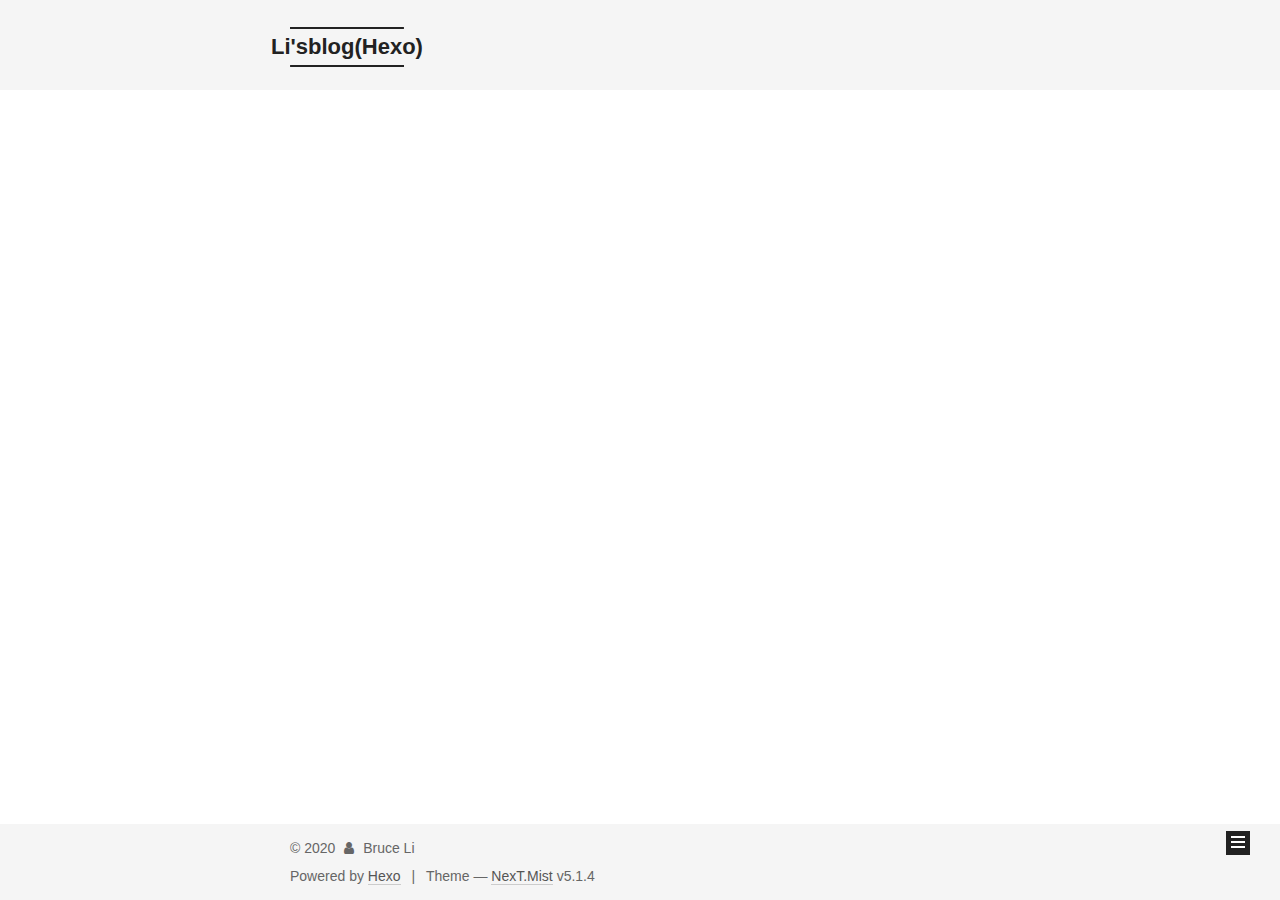
==== commit b362054e: "Site updated: 2020-02-23 21:54:48" ====
--- a/archives/index.html
+++ b/archives/index.html
@@ -5,7 +5,7 @@
   
 
 
-<html class="theme-next pisces use-motion" lang="zh-Hans">
+<html class="theme-next mist use-motion" lang="zh-cn">
 <head>
   <meta charset="UTF-8"/>
 <meta http-equiv="X-UA-Compatible" content="IE=edge" />
@@ -76,7 +76,7 @@
   
 
 
-  <link rel="alternate" href="/atom.xml" title="Hexo" type="application/atom+xml" />
+  <link rel="alternate" href="/atom.xml" title="Li'sblog(Hexo)" type="application/atom+xml" />
 
 
 
@@ -85,10 +85,11 @@
 
 <meta name="description" content="VENI VIDI VICI">
 <meta property="og:type" content="website">
-<meta property="og:title" content="Hexo">
+<meta property="og:title" content="Li&#39;sblog(Hexo)">
 <meta property="og:url" content="http://yoursite.com/archives/index.html">
-<meta property="og:site_name" content="Hexo">
+<meta property="og:site_name" content="Li&#39;sblog(Hexo)">
 <meta property="og:description" content="VENI VIDI VICI">
+<meta property="og:locale" content="zh_CN">
 <meta property="article:author" content="Bruce Li">
 <meta name="twitter:card" content="summary">
 
@@ -98,7 +99,7 @@
   var NexT = window.NexT || {};
   var CONFIG = {
     root: '/',
-    scheme: 'Pisces',
+    scheme: 'Mist',
     version: '5.1.4',
     sidebar: {"position":"right","display":"post","offset":12,"b2t":false,"scrollpercent":false,"onmobile":false},
     fancybox: true,
@@ -106,7 +107,7 @@
     motion: {"enable":true,"async":false,"transition":{"post_block":"fadeIn","post_header":"slideDownIn","post_body":"slideDownIn","coll_header":"slideLeftIn","sidebar":"slideUpIn"}},
     duoshuo: {
       userId: '0',
-      author: '博主'
+      author: 'Author'
     },
     algolia: {
       applicationID: '',
@@ -126,7 +127,7 @@
 
 
 
-  <title>归档 | Hexo</title>
+  <title>Archive | Li'sblog(Hexo)</title>
   
 
 
@@ -138,7 +139,7 @@
 
 <meta name="generator" content="Hexo 4.2.0"></head>
 
-<body itemscope itemtype="http://schema.org/WebPage" lang="zh-Hans">
+<body itemscope itemtype="http://schema.org/WebPage" lang="zh-cn">
 
   
   
@@ -156,12 +157,12 @@
     <div class="custom-logo-site-title">
       <a href="/"  class="brand" rel="start">
         <span class="logo-line-before"><i></i></span>
-        <span class="site-title">Hexo</span>
+        <span class="site-title">Li'sblog(Hexo)</span>
         <span class="logo-line-after"><i></i></span>
       </a>
     </div>
       
-        <p class="site-subtitle">blogs</p>
+        <p class="site-subtitle"></p>
       
   </div>
 
@@ -186,35 +187,89 @@
             
               <i class="menu-item-icon fa fa-fw fa-home"></i> <br />
             
-            首页
+            Home
           </a>
         </li>
       
         
+        <li class="menu-item menu-item-about">
+          <a href="/about/%20" rel="section">
+            
+              <i class="menu-item-icon fa fa-fw fa-user"></i> <br />
+            
+            About
+          </a>
+        </li>
+      
+        
         <li class="menu-item menu-item-tags">
           <a href="/tags/%20" rel="section">
             
               <i class="menu-item-icon fa fa-fw fa-tags"></i> <br />
             
-            标签
+            Tags
           </a>
         </li>
       
         
+        <li class="menu-item menu-item-categories">
+          <a href="/categories/%20" rel="section">
+            
+              <i class="menu-item-icon fa fa-fw fa-th"></i> <br />
+            
+            Categories
+          </a>
+        </li>
+      
+        
         <li class="menu-item menu-item-archives">
           <a href="/archives/%20" rel="section">
             
               <i class="menu-item-icon fa fa-fw fa-archive"></i> <br />
             
-            归档
+            Archives
           </a>
         </li>
       
 
       
+        <li class="menu-item menu-item-search">
+          
+            <a href="javascript:;" class="popup-trigger">
+          
+            
+              <i class="menu-item-icon fa fa-search fa-fw"></i> <br />
+            
+            Search
+          </a>
+        </li>
+      
     </ul>
   
 
+  
+    <div class="site-search">
+      
+  <div class="popup search-popup local-search-popup">
+  <div class="local-search-header clearfix">
+    <span class="search-icon">
+      <i class="fa fa-search"></i>
+    </span>
+    <span class="popup-btn-close">
+      <i class="fa fa-times-circle"></i>
+    </span>
+    <div class="local-search-input-wrapper">
+      <input autocomplete="off"
+             placeholder="Searching..." spellcheck="false"
+             type="text" id="local-search-input">
+    </div>
+  </div>
+  <div id="local-search-result"></div>
+</div>
+
+
+
+    </div>
   
 </nav>
 
@@ -242,7 +297,7 @@
         
           
         
-        嗯..! 目前共计 2 篇日志。 继续努力。
+        Um..! 2 posts in total. Keep on posting.
       </span>
 
       
@@ -366,6 +421,10 @@
         <div class="site-overview">
           <div class="site-author motion-element" itemprop="author" itemscope itemtype="http://schema.org/Person">
             
+              <img class="site-author-image" itemprop="image"
+                src="/images/avatar1.png"
+                alt="Bruce Li" />
+            
               <p class="site-author-name" itemprop="name">Bruce Li</p>
               <p class="site-description motion-element" itemprop="description">VENI VIDI VICI</p>
           </div>
@@ -378,7 +437,7 @@
                 <a href="/archives/%20%7C%7C%20archive">
               
                   <span class="site-state-item-count">2</span>
-                  <span class="site-state-item-name">日志</span>
+                  <span class="site-state-item-name">posts</span>
                 </a>
               </div>
             
@@ -398,6 +457,34 @@
             </div>
           
 
+          
+            <div class="links-of-author motion-element">
+                
+                  <span class="links-of-author-item">
+                    <a href="https://github.com/yourname" target="_blank" title="GitHub">
+                      
+                        <i class="fa fa-fw fa-github"></i>GitHub</a>
+                  </span>
+                
+                  <span class="links-of-author-item">
+                    <a href="mailto:yourname@gmail.com" target="_blank" title="E-Mail">
+                      
+                        <i class="fa fa-fw fa-envelope"></i>E-Mail</a>
+                  </span>
+                
+                  <span class="links-of-author-item">
+                    <a href="https://plus.google.com/yourname" target="_blank" title="Google">
+                      
+                        <i class="fa fa-fw fa-google"></i>Google</a>
+                  </span>
+                
+                  <span class="links-of-author-item">
+                    <a href="https://youtube.com/yourname" target="_blank" title="YouTube">
+                      
+                        <i class="fa fa-fw fa-youtube"></i>YouTube</a>
+                  </span>
+                
+            </div>
           
 
           
@@ -435,7 +522,7 @@
 </div>
 
 
-  <div class="powered-by">由 <a class="theme-link" target="_blank" href="https://hexo.io">Hexo</a> 强力驱动</div>
+  <div class="powered-by">Powered by <a class="theme-link" target="_blank" href="https://hexo.io">Hexo</a></div>
 
 
 
@@ -443,7 +530,7 @@
 
 
 
-  <div class="theme-info">主题 &mdash; <a class="theme-link" target="_blank" href="https://github.com/iissnan/hexo-theme-next">NexT.Pisces</a> v5.1.4</div>
+  <div class="theme-info">Theme &mdash; <a class="theme-link" target="_blank" href="https://github.com/iissnan/hexo-theme-next">NexT.Mist</a> v5.1.4</div>
 
 
 
@@ -543,13 +630,6 @@
   
   
 
-
-  <script type="text/javascript" src="/js/src/affix.js?v=5.1.4"></script>
-
-  <script type="text/javascript" src="/js/src/schemes/pisces.js?v=5.1.4"></script>
-
-
-
   
 
   
@@ -593,6 +673,323 @@
 
 
   
+
+  <script type="text/javascript">
+    // Popup Window;
+    var isfetched = false;
+    var isXml = true;
+    // Search DB path;
+    var search_path = "search.xml";
+    if (search_path.length === 0) {
+      search_path = "search.xml";
+    } else if (/json$/i.test(search_path)) {
+      isXml = false;
+    }
+    var path = "/" + search_path;
+    // monitor main search box;
+
+    var onPopupClose = function (e) {
+      $('.popup').hide();
+      $('#local-search-input').val('');
+      $('.search-result-list').remove();
+      $('#no-result').remove();
+      $(".local-search-pop-overlay").remove();
+      $('body').css('overflow', '');
+    }
+
+    function proceedsearch() {
+      $("body")
+        .append('<div class="search-popup-overlay local-search-pop-overlay"></div>')
+        .css('overflow', 'hidden');
+      $('.search-popup-overlay').click(onPopupClose);
+      $('.popup').toggle();
+      var $localSearchInput = $('#local-search-input');
+      $localSearchInput.attr("autocapitalize", "none");
+      $localSearchInput.attr("autocorrect", "off");
+      $localSearchInput.focus();
+    }
+
+    // search function;
+    var searchFunc = function(path, search_id, content_id) {
+      'use strict';
+
+      // start loading animation
+      $("body")
+        .append('<div class="search-popup-overlay local-search-pop-overlay">' +
+          '<div id="search-loading-icon">' +
+          '<i class="fa fa-spinner fa-pulse fa-5x fa-fw"></i>' +
+          '</div>' +
+          '</div>')
+        .css('overflow', 'hidden');
+      $("#search-loading-icon").css('margin', '20% auto 0 auto').css('text-align', 'center');
+
+      $.ajax({
+        url: path,
+        dataType: isXml ? "xml" : "json",
+        async: true,
+        success: function(res) {
+          // get the contents from search data
+          isfetched = true;
+          $('.popup').detach().appendTo('.header-inner');
+          var datas = isXml ? $("entry", res).map(function() {
+            return {
+              title: $("title", this).text(),
+              content: $("content",this).text(),
+              url: $("url" , this).text()
+            };
+          }).get() : res;
+          var input = document.getElementById(search_id);
+          var resultContent = document.getElementById(content_id);
+          var inputEventFunction = function() {
+            var searchText = input.value.trim().toLowerCase();
+            var keywords = searchText.split(/[\s\-]+/);
+            if (keywords.length > 1) {
+              keywords.push(searchText);
+            }
+            var resultItems = [];
+            if (searchText.length > 0) {
+              // perform local searching
+              datas.forEach(function(data) {
+                var isMatch = false;
+                var hitCount = 0;
+                var searchTextCount = 0;
+                var title = data.title.trim();
+                var titleInLowerCase = title.toLowerCase();
+                var content = data.content.trim().replace(/<[^>]+>/g,"");
+                var contentInLowerCase = content.toLowerCase();
+                var articleUrl = decodeURIComponent(data.url);
+                var indexOfTitle = [];
+                var indexOfContent = [];
+                // only match articles with not empty titles
+                if(title != '') {
+                  keywords.forEach(function(keyword) {
+                    function getIndexByWord(word, text, caseSensitive) {
+                      var wordLen = word.length;
+                      if (wordLen === 0) {
+                        return [];
+                      }
+                      var startPosition = 0, position = [], index = [];
+                      if (!caseSensitive) {
+                        text = text.toLowerCase();
+                        word = word.toLowerCase();
+                      }
+                      while ((position = text.indexOf(word, startPosition)) > -1) {
+                        index.push({position: position, word: word});
+                        startPosition = position + wordLen;
+                      }
+                      return index;
+                    }
+
+                    indexOfTitle = indexOfTitle.concat(getIndexByWord(keyword, titleInLowerCase, false));
+                    indexOfContent = indexOfContent.concat(getIndexByWord(keyword, contentInLowerCase, false));
+                  });
+                  if (indexOfTitle.length > 0 || indexOfContent.length > 0) {
+                    isMatch = true;
+                    hitCount = indexOfTitle.length + indexOfContent.length;
+                  }
+                }
+
+                // show search results
+
+                if (isMatch) {
+                  // sort index by position of keyword
+
+                  [indexOfTitle, indexOfContent].forEach(function (index) {
+                    index.sort(function (itemLeft, itemRight) {
+                      if (itemRight.position !== itemLeft.position) {
+                        return itemRight.position - itemLeft.position;
+                      } else {
+                        return itemLeft.word.length - itemRight.word.length;
+                      }
+                    });
+                  });
+
+                  // merge hits into slices
+
+                  function mergeIntoSlice(text, start, end, index) {
+                    var item = index[index.length - 1];
+                    var position = item.position;
+                    var word = item.word;
+                    var hits = [];
+                    var searchTextCountInSlice = 0;
+                    while (position + word.length <= end && index.length != 0) {
+                      if (word === searchText) {
+                        searchTextCountInSlice++;
+                      }
+                      hits.push({position: position, length: word.length});
+                      var wordEnd = position + word.length;
+
+                      // move to next position of hit
+
+                      index.pop();
+                      while (index.length != 0) {
+                        item = index[index.length - 1];
+                        position = item.position;
+                        word = item.word;
+                        if (wordEnd > position) {
+                          index.pop();
+                        } else {
+                          break;
+                        }
+                      }
+                    }
+                    searchTextCount += searchTextCountInSlice;
+                    return {
+                      hits: hits,
+                      start: start,
+                      end: end,
+                      searchTextCount: searchTextCountInSlice
+                    };
+                  }
+
+                  var slicesOfTitle = [];
+                  if (indexOfTitle.length != 0) {
+                    slicesOfTitle.push(mergeIntoSlice(title, 0, title.length, indexOfTitle));
+                  }
+
+                  var slicesOfContent = [];
+                  while (indexOfContent.length != 0) {
+                    var item = indexOfContent[indexOfContent.length - 1];
+                    var position = item.position;
+                    var word = item.word;
+                    // cut out 100 characters
+                    var start = position - 20;
+                    var end = position + 80;
+                    if(start < 0){
+                      start = 0;
+                    }
+                    if (end < position + word.length) {
+                      end = position + word.length;
+                    }
+                    if(end > content.length){
+                      end = content.length;
+                    }
+                    slicesOfContent.push(mergeIntoSlice(content, start, end, indexOfContent));
+                  }
+
+                  // sort slices in content by search text's count and hits' count
+
+                  slicesOfContent.sort(function (sliceLeft, sliceRight) {
+                    if (sliceLeft.searchTextCount !== sliceRight.searchTextCount) {
+                      return sliceRight.searchTextCount - sliceLeft.searchTextCount;
+                    } else if (sliceLeft.hits.length !== sliceRight.hits.length) {
+                      return sliceRight.hits.length - sliceLeft.hits.length;
+                    } else {
+                      return sliceLeft.start - sliceRight.start;
+                    }
+                  });
+
+                  // select top N slices in content
+
+                  var upperBound = parseInt('1');
+                  if (upperBound >= 0) {
+                    slicesOfContent = slicesOfContent.slice(0, upperBound);
+                  }
+
+                  // highlight title and content
+
+                  function highlightKeyword(text, slice) {
+                    var result = '';
+                    var prevEnd = slice.start;
+                    slice.hits.forEach(function (hit) {
+                      result += text.substring(prevEnd, hit.position);
+                      var end = hit.position + hit.length;
+                      result += '<b class="search-keyword">' + text.substring(hit.position, end) + '</b>';
+                      prevEnd = end;
+                    });
+                    result += text.substring(prevEnd, slice.end);
+                    return result;
+                  }
+
+                  var resultItem = '';
+
+                  if (slicesOfTitle.length != 0) {
+                    resultItem += "<li><a href='" + articleUrl + "' class='search-result-title'>" + highlightKeyword(title, slicesOfTitle[0]) + "</a>";
+                  } else {
+                    resultItem += "<li><a href='" + articleUrl + "' class='search-result-title'>" + title + "</a>";
+                  }
+
+                  slicesOfContent.forEach(function (slice) {
+                    resultItem += "<a href='" + articleUrl + "'>" +
+                      "<p class=\"search-result\">" + highlightKeyword(content, slice) +
+                      "...</p>" + "</a>";
+                  });
+
+                  resultItem += "</li>";
+                  resultItems.push({
+                    item: resultItem,
+                    searchTextCount: searchTextCount,
+                    hitCount: hitCount,
+                    id: resultItems.length
+                  });
+                }
+              })
+            };
+            if (keywords.length === 1 && keywords[0] === "") {
+              resultContent.innerHTML = '<div id="no-result"><i class="fa fa-search fa-5x" /></div>'
+            } else if (resultItems.length === 0) {
+              resultContent.innerHTML = '<div id="no-result"><i class="fa fa-frown-o fa-5x" /></div>'
+            } else {
+              resultItems.sort(function (resultLeft, resultRight) {
+                if (resultLeft.searchTextCount !== resultRight.searchTextCount) {
+                  return resultRight.searchTextCount - resultLeft.searchTextCount;
+                } else if (resultLeft.hitCount !== resultRight.hitCount) {
+                  return resultRight.hitCount - resultLeft.hitCount;
+                } else {
+                  return resultRight.id - resultLeft.id;
+                }
+              });
+              var searchResultList = '<ul class=\"search-result-list\">';
+              resultItems.forEach(function (result) {
+                searchResultList += result.item;
+              })
+              searchResultList += "</ul>";
+              resultContent.innerHTML = searchResultList;
+            }
+          }
+
+          if ('auto' === 'auto') {
+            input.addEventListener('input', inputEventFunction);
+          } else {
+            $('.search-icon').click(inputEventFunction);
+            input.addEventListener('keypress', function (event) {
+              if (event.keyCode === 13) {
+                inputEventFunction();
+              }
+            });
+          }
+
+          // remove loading animation
+          $(".local-search-pop-overlay").remove();
+          $('body').css('overflow', '');
+
+          proceedsearch();
+        }
+      });
+    }
+
+    // handle and trigger popup window;
+    $('.popup-trigger').click(function(e) {
+      e.stopPropagation();
+      if (isfetched === false) {
+        searchFunc(path, 'local-search-input', 'local-search-result');
+      } else {
+        proceedsearch();
+      };
+    });
+
+    $('.popup-btn-close').click(onPopupClose);
+    $('.popup').click(function(e){
+      e.stopPropagation();
+    });
+    $(document).on('keyup', function (event) {
+      var shouldDismissSearchPopup = event.which === 27 &&
+        $('.search-popup').is(':visible');
+      if (shouldDismissSearchPopup) {
+        onPopupClose();
+      }
+    });
+  </script>
 
 
 
--- a/css/main.css
+++ b/css/main.css
@@ -226,51 +226,51 @@
   margin: 20px 0 15px;
 }
 h1 {
+  font-size: 24px;
+}
+@media (max-width: 767px) {
+  h1 {
+    font-size: 20px;
+  }
+}
+h2 {
   font-size: 22px;
 }
 @media (max-width: 767px) {
-  h1 {
+  h2 {
     font-size: 18px;
   }
 }
-h2 {
+h3 {
   font-size: 20px;
 }
 @media (max-width: 767px) {
-  h2 {
+  h3 {
     font-size: 16px;
   }
 }
-h3 {
+h4 {
   font-size: 18px;
 }
 @media (max-width: 767px) {
-  h3 {
+  h4 {
     font-size: 14px;
   }
 }
-h4 {
+h5 {
   font-size: 16px;
 }
 @media (max-width: 767px) {
-  h4 {
+  h5 {
     font-size: 12px;
   }
 }
-h5 {
+h6 {
   font-size: 14px;
 }
 @media (max-width: 767px) {
-  h5 {
+  h6 {
     font-size: 10px;
-  }
-}
-h6 {
-  font-size: 12px;
-}
-@media (max-width: 767px) {
-  h6 {
-    font-size: 8px;
   }
 }
 p {
@@ -940,8 +940,8 @@
   display: inline-block;
   padding: 0 20px;
   font-size: 14px;
-  color: #fff;
-  background: #222;
+  color: #555;
+  background: transparent;
   border: 2px solid #222;
   text-decoration: none;
   border-radius: 0;
@@ -1101,7 +1101,7 @@
 }
 .site-meta {
   margin: 0;
-  text-align: center;
+  text-align: left;
 }
 @media (max-width: 767px) {
   .site-meta {
@@ -1112,12 +1112,12 @@
   position: relative;
   display: inline-block;
   padding: 0 40px;
-  color: #fff;
+  color: #222;
   background: #222;
   border-bottom: none;
 }
 .brand:hover {
-  color: #fff;
+  color: #222;
 }
 .logo {
   display: inline-block;
@@ -1348,7 +1348,7 @@
 .posts-collapse {
   position: relative;
   z-index: 1010;
-  margin-left: 55px;
+  margin-left: 0;
 }
 .posts-collapse::after {
   content: " ";
@@ -1822,7 +1822,7 @@
   width: 4px;
   height: 4px;
   border-radius: 50%;
-  background: #257453;
+  background: #2083ff;
 }
 .links-of-blogroll {
   font-size: 13px;
@@ -2585,78 +2585,322 @@
 .page-post-detail .comments {
   overflow: hidden;
 }
-@media (max-width: 767px) {
-  .header-inner,
-  .container .main-inner,
+h1,
+h2,
+h3,
+h4,
+h5,
+h6 {
+  margin: 20px 0 10px;
+}
+p {
+  margin: 0 0 25px 0;
+}
+a {
+  border-bottom-color: #ccc;
+}
+hr {
+  margin: 20px 0;
+  height: 2px;
+}
+.main-inner {
+  margin-top: 80px;
+}
+.header {
+  background: #f5f5f5;
+}
+.header-inner {
+  padding: 25px 0 20px;
+}
+.header-inner:before,
+.header-inner:after {
+  content: " ";
+  display: table;
+}
+.header-inner:after {
+  clear: both;
+}
+@media (max-width: 767px) {
+  .header-inner {
+    width: auto;
+    margin-bottom: 50px;
+    padding: 10px;
+  }
+}
+.site-meta {
+  float: left;
+  margin-left: -20px;
+  line-height: normal;
+}
+@media (max-width: 767px) {
+  .site-meta {
+    margin-left: 10px;
+  }
+}
+.site-meta .brand {
+  padding: 2px 1px;
+  background: none;
+}
+@media (max-width: 767px) {
+  .site-meta .brand {
+    display: block;
+  }
+}
+.site-meta .logo {
+  display: none;
+}
+.site-meta .site-title {
+  font-size: 22px;
+  font-weight: bolder;
+}
+@media (max-width: 767px) {
+  .site-meta .site-title {
+    line-height: 34px;
+  }
+}
+.logo-line-before,
+.logo-line-after {
+  display: block;
+  overflow: hidden;
+  margin: 0 auto;
+  width: 75%;
+}
+@media (max-width: 767px) {
+  .logo-line-before,
+  .logo-line-after {
+    display: none;
+  }
+}
+.logo-line-before i,
+.logo-line-after i {
+  position: relative;
+  display: block;
+  height: 2px;
+  background: #222;
+}
+@media (max-width: 767px) {
+  .logo-line-before i,
+  .logo-line-after i {
+    height: 3px;
+  }
+}
+.use-motion .logo-line-before i {
+  left: -100%;
+}
+.use-motion .logo-line-after i {
+  right: -100%;
+}
+.site-subtitle {
+  display: none;
+}
+.site-nav-toggle {
+  position: static;
+  float: right;
+}
+.menu {
+  float: right;
+  margin: 8px 0 0 0;
+}
+@media (max-width: 767px) {
+  .menu {
+    margin: 20px 0 0 0;
+    padding: 0;
+  }
+}
+.menu br {
+  display: none;
+}
+.menu .menu-item {
+  margin: 0;
+}
+@media (max-width: 767px) {
+  .menu .menu-item {
+    display: block;
+  }
+}
+.menu .menu-item a {
+  padding: 0 10px;
+  background: none;
+  border: none;
+  border-radius: 2px;
+  transition-property: background;
+}
+@media (max-width: 767px) {
+  .menu .menu-item a {
+    text-align: left;
+  }
+}
+.menu .menu-item a:hover {
+  background: #e1e1e1;
+}
+.menu a::before {
+  display: none;
+}
+@media (max-width: 767px) {
+  .menu a::before {
+    display: block;
+  }
+}
+@media (max-width: 767px) {
+  .menu {
+    float: none;
+  }
+}
+.site-search form {
+  display: none;
+}
+.posts-expand {
+  padding-top: 0;
+}
+.posts-expand .post-title,
+.posts-expand .post-meta {
+  text-align: left;
+}
+@media (max-width: 767px) {
+  .posts-expand .post-title,
+  .posts-expand .post-meta {
+    text-align: center;
+  }
+}
+.posts-expand .post-eof {
+  display: none;
+}
+.posts-expand .post {
+  margin-top: 120px;
+}
+.posts-expand .post:first-child {
+  margin-top: 0;
+}
+.posts-expand .post-meta {
+  margin-top: 5px;
+  margin-bottom: 20px;
+}
+.posts-expand .post-title {
+  position: relative;
+  font-size: 26px;
+  font-weight: 400;
+}
+@media (max-width: 767px) {
+  .posts-expand .post-title {
+    font-size: 22px;
+  }
+}
+@media (min-width: 1600px) {
+  .posts-expand .post-title {
+    font-size: 26px;
+  }
+}
+.posts-expand .post-title:hover:before {
+  background: #222;
+}
+@media (max-width: 767px) {
+  .posts-expand .post-body {
+    font-size: 12px;
+  }
+}
+.posts-expand .post-body img {
+  margin: 0;
+}
+.posts-expand .post-tags {
+  text-align: left;
+}
+.posts-expand .post-tags a {
+  padding: 1px 5px;
+  background: #f5f5f5;
+  border-bottom: none;
+}
+.posts-expand .post-tags a:hover {
+  background: #ccc;
+}
+.posts-expand .post-nav {
+  margin-top: 40px;
+}
+.post-button {
+  margin-top: 20px;
+  text-align: left;
+}
+.post-button a {
+  padding: 0;
+  font-size: 14px;
+  background: none;
+  border: none;
+  border-bottom: 2px solid #666;
+  transition-property: border;
+}
+@media (max-width: 767px) {
+  .post-button a {
+    font-size: 12px;
+  }
+}
+@media (min-width: 1600px) {
+  .post-button a {
+    font-size: 16px;
+  }
+}
+.post-button a:hover {
+  border-bottom-color: #222;
+}
+.links-of-blogroll-inline .links-of-blogroll-item {
+  display: inline-block;
+}
+.btn {
+  padding: 0 10px;
+  border-width: 2px;
+  border-radius: 0;
+}
+.headband {
+  display: none;
+}
+.site-search {
+  position: relative;
+  float: right;
+  margin-top: 5px;
+  padding-top: 3px;
+}
+@media (max-width: 767px) {
+  .site-search {
+    float: none;
+    padding: 0 10px;
+  }
+}
+@media (max-width: 767px) {
+  .container .main-inner {
+    width: auto;
+  }
+}
+.page-post-detail .post-title,
+.page-post-detail .post-meta {
+  text-align: center;
+}
+.page-post-detail .post-title:before {
+  display: none;
+}
+.page-post-detail .post-meta {
+  margin-bottom: 60px;
+}
+.pagination {
+  margin: 120px 0 0;
+  text-align: left;
+}
+@media (max-width: 767px) {
+  .pagination {
+    margin: 80px 10px 0;
+    text-align: center;
+  }
+}
+.footer {
+  margin-top: 80px;
+  padding: 10px 0;
+  background: #f5f5f5;
+  color: #666;
+}
+.footer-inner {
+  margin: 0 auto;
+  text-align: left;
+}
+@media (max-width: 767px) {
   .footer-inner {
     width: auto;
-  }
-}
-embed {
-  display: block;
-  margin: 0px auto 25px auto;
-}
-.custom-logo .site-meta-headline {
-  text-align: center;
-}
-.custom-logo .brand {
-  background: none;
-}
-.custom-logo .site-title {
-  margin: 10px auto 0;
-  font-size: 24px;
-  color: #222;
-}
-.custom-logo .site-title a {
-  border: none;
-}
-.custom-logo-image {
-  margin: 0 auto;
-  padding: 5px;
-  max-width: 150px;
-  background: #fff;
-}
-@media (max-width: 767px) {
-  .site-nav {
-    position: absolute;
-    left: 0;
-    top: 52px;
-    margin: 0;
-    width: 100%;
-    padding: 0;
-    background: #fff;
-    border-bottom: 1px solid #ddd;
-    z-index: 1030;
-  }
-}
-@media (max-width: 767px) {
-  .menu {
-    text-align: left;
-  }
-}
-@media (max-width: 767px) {
-  .menu .menu-item {
-    display: block;
-    margin: 0 10px;
-    vertical-align: top;
-  }
-}
-@media (max-width: 767px) {
-  .menu .menu-item br {
-    display: none;
-  }
-}
-@media (max-width: 767px) {
-  .menu .menu-item a {
-    padding: 5px 10px;
-  }
-}
-.menu .menu-item .fa {
-  margin-right: 0;
-}
-.site-search form {
-  display: none;
-}
-.links-of-blogroll-inline .links-of-blogroll-item {
-  display: inline-block;
-}
+    text-align: center;
+  }
+}
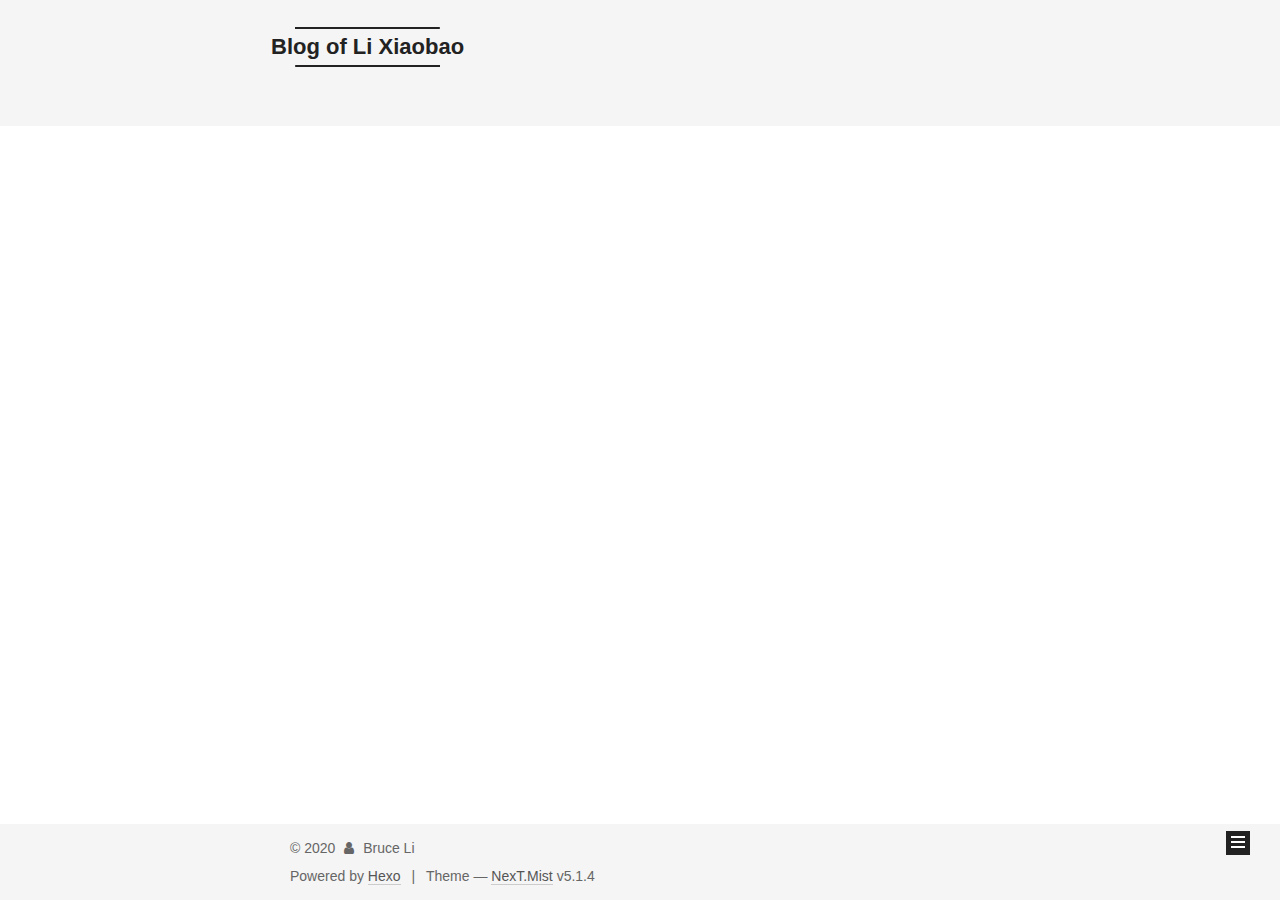
==== commit 5afce291: "Site updated: 2020-02-25 11:57:00" ====
--- a/archives/index.html
+++ b/archives/index.html
@@ -76,7 +76,7 @@
   
 
 
-  <link rel="alternate" href="/atom.xml" title="Li'sblog(Hexo)" type="application/atom+xml" />
+  <link rel="alternate" href="/atom.xml" title="Blog of Li Xiaobao" type="application/atom+xml" />
 
 
 
@@ -85,9 +85,9 @@
 
 <meta name="description" content="VENI VIDI VICI">
 <meta property="og:type" content="website">
-<meta property="og:title" content="Li&#39;sblog(Hexo)">
+<meta property="og:title" content="Blog of Li Xiaobao">
 <meta property="og:url" content="http://yoursite.com/archives/index.html">
-<meta property="og:site_name" content="Li&#39;sblog(Hexo)">
+<meta property="og:site_name" content="Blog of Li Xiaobao">
 <meta property="og:description" content="VENI VIDI VICI">
 <meta property="og:locale" content="zh_CN">
 <meta property="article:author" content="Bruce Li">
@@ -127,7 +127,7 @@
 
 
 
-  <title>Archive | Li'sblog(Hexo)</title>
+  <title>Archive | Blog of Li Xiaobao</title>
   
 
 
@@ -157,12 +157,12 @@
     <div class="custom-logo-site-title">
       <a href="/"  class="brand" rel="start">
         <span class="logo-line-before"><i></i></span>
-        <span class="site-title">Li'sblog(Hexo)</span>
+        <span class="site-title">Blog of Li Xiaobao</span>
         <span class="logo-line-after"><i></i></span>
       </a>
     </div>
       
-        <p class="site-subtitle"></p>
+        <p class="site-subtitle">Hexo</p>
       
   </div>
 
--- a/css/main.css
+++ b/css/main.css
@@ -1822,7 +1822,7 @@
   width: 4px;
   height: 4px;
   border-radius: 50%;
-  background: #2083ff;
+  background: #bdffc6;
 }
 .links-of-blogroll {
   font-size: 13px;
